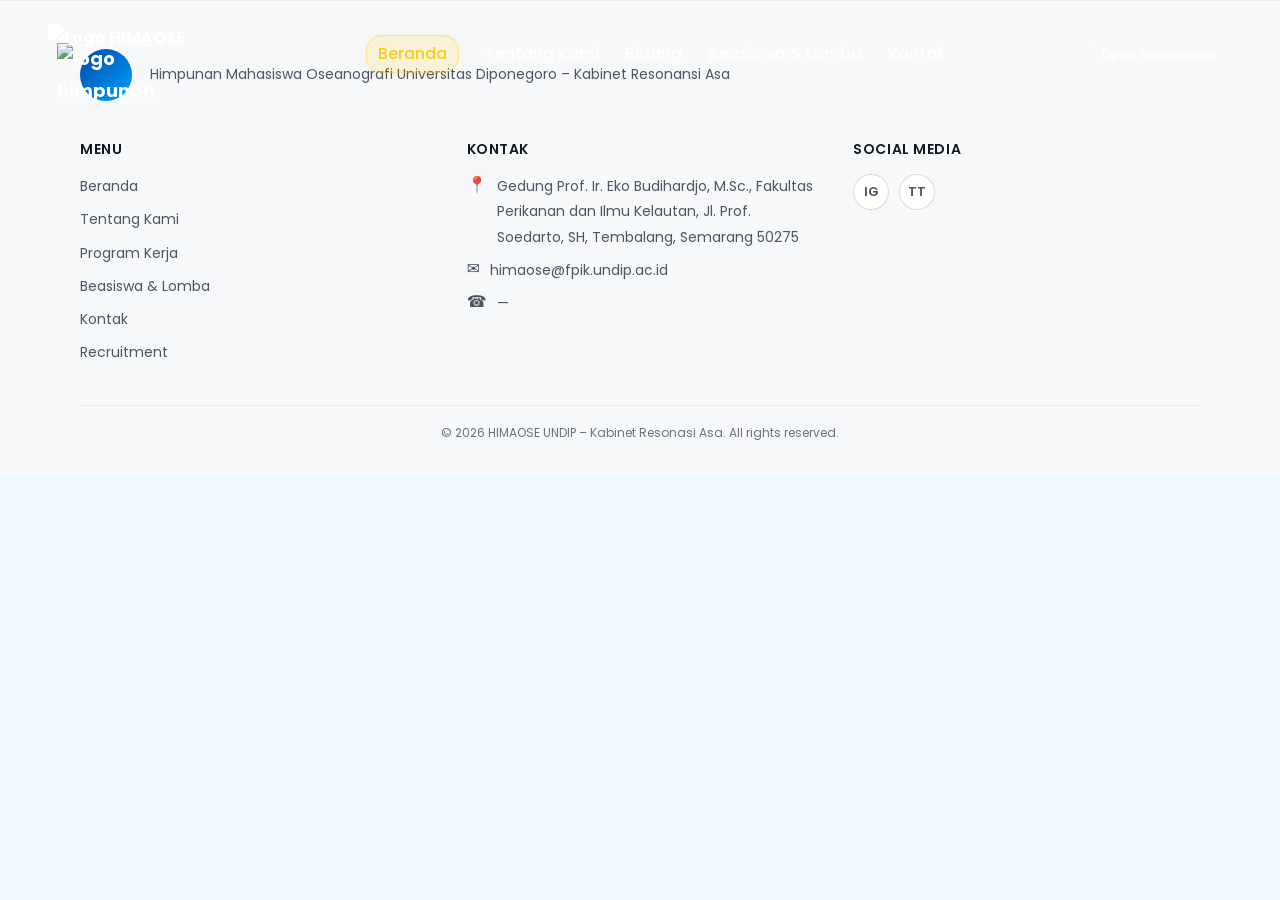
==== index.html @ 0b93b48b "add ketua.html and ketua.css, fixed routing" ====
<!doctype html>
<html lang="id">
  <head>
    <meta charset="UTF-8" />
    <meta name="viewport" content="width=device-width, initial-scale=1.0" />
    <title>HIMA OSE - UNDIP</title>

    <!-- Fonts -->
    <link
      href="https://fonts.googleapis.com/css2?family=Poppins:wght@300;400;600;700&display=swap"
      rel="stylesheet"
    />

    <!-- Favicon -->
    <link rel="icon" type="image/png" href="assets/images/logo/favicon.ico" />

    <!-- Styles -->
    <link rel="stylesheet" href="./assets/css/style.css" />
    <link rel="stylesheet" href="./assets/css/navbar.css" />
    <link rel="stylesheet" href="./assets/css/footer.css" />
    <link rel="stylesheet" href="./assets/css/profil.css" />
    <link rel="stylesheet" href="./assets/css/kontak.css" />
    <link rel="stylesheet" href="./assets/css/bidang.css" />
    <link rel="stylesheet" href="./assets/css/sekretaris.css" />
    <link rel="stylesheet" href="./assets/css/bendahara.css" />
    <link rel="stylesheet" href="./assets/css/dagri.css" />
    <link rel="stylesheet" href="./assets/css/psdm.css" />
    <link rel="stylesheet" href="./assets/css/dimas.css" />
    <link rel="stylesheet" href="./assets/css/humas.css" />
    <link rel="stylesheet" href="./assets/css/ekotif.css" />
    <link rel="stylesheet" href="./assets/css/kesma.css" />
    <link rel="stylesheet" href="./assets/css/seniora.css" />
    <link rel="stylesheet" href="./assets/css/mi.css" />
    <link rel="stylesheet" href="./assets/css/ilbang.css" />
    <link rel="stylesheet" href="./assets/css/ketua.css" />

    <!-- Feather -->
    <script src="https://unpkg.com/feather-icons"></script>
  </head>
  <body>
    <!-- Navbar Start -->
    <nav class="navbar">
      <a href="/" class="logo" aria-label="Kembali ke beranda">
        <img
          src="assets/images/logo/logokabinetstock.png"
          alt="Logo HIMAOSE"
          class="logo-image"
        />
        <span class="logo-text">HIMAOSE</span>
      </a>

      <div class="nav">
        <a href="/" id="home" class="nav-menu selected" data-navigo>Beranda</a>
        <a href="profil" id="profil" class="nav-menu" data-navigo
          >Tentang Kami</a
        >
        <a href="bidang" id="bidang" class="nav-menu" data-navigo>Bidang</a>
        <a
          href="beasiswa-lomba"
          id="beasiswa-lomba"
          class="nav-menu"
          data-navigo
          >Beasiswa & Lomba</a
        >
        <a href="kontak" id="kontak" class="nav-menu" data-navigo>Kontak</a>
      </div>

      <div class="controls">
        <button class="btn-outline">Open Recruitment</button>
      </div>

      <a id="hamburger-menu"><i data-feather="menu"></i></a>
    </nav>
    <!-- Navbar End -->

    <!-- Content Start -->
    <div id="content"></div>
    <!-- Content End -->

    <!-- Footer Start -->
    <footer class="site-footer">
      <div class="footer-inner">
        <div class="footer-brand">
          <div class="footer-logo-mark">
            <img src="./assets/images/logo/logo.png" alt="logo himpunan" />
          </div>
          <div class="footer-brand-text">
            <p>
              Himpunan Mahasiswa Oseanografi Universitas Diponegoro – Kabinet
              Resonansi Asa
            </p>
          </div>
        </div>

        <div class="footer-columns">
          <div class="footer-column">
            <h3 class="footer-title">Menu</h3>
            <ul class="footer-nav">
              <li>
                <a href="index.html" id="home" class="nav-menu selected"
                  >Beranda</a
                >
              </li>
              <li>
                <a href="profil.html" id="profil" class="nav-menu"
                  >Tentang Kami</a
                >
              </li>
              <li><a href="#">Program Kerja</a></li>
              <li><a href="#">Beasiswa & Lomba</a></li>
              <li>
                <a href="kontak.html" id="kontak" class="nav-menu">Kontak</a>
              </li>
              <li><a href="#">Recruitment</a></li>
            </ul>
          </div>

          <div class="footer-column">
            <h3 class="footer-title">Kontak</h3>
            <ul class="footer-contact">
              <li>
                <span class="contact-icon">📍</span>
                <span class="contact-text">
                  Gedung Prof. Ir. Eko Budihardjo, M.Sc., Fakultas Perikanan dan
                  Ilmu Kelautan, Jl. Prof. Soedarto, SH, Tembalang, Semarang
                  50275
                </span>
              </li>
              <li>
                <span class="contact-icon">✉️</span>
                <a href="mailto:hms@ft.undip.ac.id" class="contact-text"
                  >himaose@fpik.undip.ac.id</a
                >
              </li>
              <li>
                <span class="contact-icon">☎️</span>
                <span class="contact-text">—</span>
              </li>
            </ul>
          </div>

          <div class="footer-column">
            <h3 class="footer-title">Social Media</h3>
            <div class="footer-social">
              <a
                href="https://www.instagram.com/undip.himaose"
                target="_blank"
                aria-label="Instagram"
                class="social-button"
                >IG</a
              >
              <a
                href="https://www.tiktok.com/@himaose.undip"
                target="_blank"
                aria-label="TikTok"
                class="social-button"
                >TT</a
              >
            </div>
          </div>
        </div>
      </div>

      <div class="footer-bottom">
        <p>© 2026 HIMAOSE UNDIP – Kabinet Resonasi Asa. All rights reserved.</p>
      </div>
    </footer>

    <!-- Footer End -->

    <!-- JavaScript -->
    <script src="./js/navbar.js"></script>

    <script src="https://code.jquery.com/jquery-3.6.0.min.js"></script>
    <script src="https://unpkg.com/navigo"></script>
    <script src="./js/scroll-animations.js"></script>
    <script src="./js/profil.js"></script>
    <script>
      $(document).ready(function () {
        // navoigo
        const router = new Navigo("/", { hash: true });

        function renderPage(path, menuId, callback = null) {
          $("#content").load(path, function () {
            $(window).scrollTop(0);
            $(".nav-menu").removeClass("selected");
            $(`#${menuId}`).addClass("selected");
            if (window.feather) {
              feather.replace();
            }
            initAnimations();

            if (callback) {
              callback();
            }

            router.updatePageLinks();
          });
        }

        router
          .on("/", function () {
            renderPage("./components/pages/home.html", "home");
          })
          .on("/profil", function () {
            renderPage("./components/pages/profil.html", "profil", function () {
              setTimeout(function () {
                if (typeof window.showVM === "function") {
                  const $firstCard = $(".vm-card").first();
                  window.showVM("visi", $firstCard);
                }
              }, 100);
            });
          })
          .on("/bidang", function () {
            renderPage("./components/pages/bidang.html", "bidang");
          })
          .on("/bidang/:nama", function (match) {
            const namaBidang = match.data.nama; 
            renderPage(
              `./components/pages/organogram/${namaBidang}.html`,
              "bidang",
            );
          })
          .on("/kontak", function () {
            renderPage("./components/pages/kontak.html", "kontak");
          })
          .notFound(() => {
            router.navigate("/");
          });

        $(document).on("click", ".btn-selengkapnya", function (e) {
          e.preventDefault();
          router.navigate("/bidang");
        });

        $(document).on("click", ".about-link", function (e) {
          e.preventDefault();
          router.navigate("/profil");
        });

        $(document).on(
          "click",
          "#bendahara, #sekretaris, #dagri, #psdm, #dimas, #humas, #ekotif, #kesma, #seniora, #mi, #ilbang, #ketua",
          function (e) {
            e.preventDefault();
            const idBidang = $(this).attr("id");

            router.navigate(`/bidang/${idBidang}`);
          },
        );

        if (!window.location.hash || window.location.hash === "") {
          router.navigate("/");
        }

        router.notFound(() => {
          router.navigate("/");
        });

        // Jalankan Router
        router.resolve();
      });
    </script>
  </body>
</html>
---- assets/css/style.css ----
:root {
  --accent: #e53935;
  --muted: rgba(255, 255, 255, 0.85);
}
* {
  box-sizing: border-box;
}
html,
body {
  height: 100%;
  margin: 0;
  font-family:
    Poppins,
    system-ui,
    -apple-system,
    Segoe UI,
    Roboto,
    "Helvetica Neue",
    Arial;
}
body {
  color: #fff;
  background: #000;
  overflow-x: hidden;
  overflow-y: auto;
}

/* stage */
.stage {
  position: fixed;
  inset: 0;
  z-index: 0;
  overflow: hidden;
  pointer-events: none; 
}
.stage video {
  position: absolute;
  inset: 0;
  width: 100%;
  height: 100%;
  object-fit: cover;
}
.overlay {
  position: relative;
  inset: 0;
  background: linear-gradient(180deg, rgba(0, 0, 0, 0.3), rgba(0, 0, 0, 0.6));
  pointer-events: none;
  min-height: 100vh;
}

/* hero */
.hero {
  position: relative;
  z-index: 10;
  display: flex;
  flex-direction: column;
  align-items: center;
  justify-content: center;
  height: 100vh;
  padding: 48px;
  text-align: center;
}
.hero h1 {
  font-size: 44px;
  margin: 0;
  font-weight: 600;
  letter-spacing: -0.02em;
}
.hero p {
  margin-top: 12px;
  color: rgba(255, 255, 255, 0.9);
  max-width: 760px;
}

/* responsive */
@media (max-width: 900px) {
  header {
    padding: 0 18px;
  }
  .hero h1 {
    font-size: 28px;
  }
  .bottom-bar {
    left: 18px;
    right: 18px;
  }
  nav {
    display: none;
  }
}
---- assets/css/navbar.css ----
nav {
  position: fixed;
  left: 0;
  right: 0;
  top: 0;
  z-index: 40;
  display: flex;
  align-items: center;
  justify-content: space-between;
  padding: 24px 48px;
  transition:
    background-color 0.3s ease,
    box-shadow 0.3s ease,
    color 0.3s ease;
  max-width: 100%;
  box-sizing: border-box;
}
.navbar .logo {
  display: flex;
  align-items: center;
  gap: 12px;
  font-weight: 700;
}
.navbar .logo-image {
  height: 60px;
  width: auto;
  display: block;
  filter: brightness(0) invert(1); /* putih di atas background gelap */
}
.navbar .logo-text {
  font-size: 1.1rem;
  letter-spacing: 0.08em;
  display: none;
}

.navbar.scrolled .logo-image {
  filter: brightness(0); /* gunakan warna asli (hitam) saat scrolled */
}
.navbar .nav {
  display: flex;
  gap: 26px;
  align-items: center;
  margin-left: 40px; /* geser grup menu sedikit ke kanan */
}
.navbar .nav a {
  color: rgba(255, 255, 255, 0.85);
  text-decoration: none;
  font-weight: 500;
  transition: 0.2s ease;
}
.navbar .nav a:hover {
  color: rgba(255, 255, 255, 0.95);
  background: rgba(255, 255, 255, 0.08);
  box-shadow: 0 0 12px rgba(250, 204, 21, 0.1);
  padding: 0.2rem 0.7rem;
  border-radius: 1rem;
}
.nav .nav-menu.selected {
  color: #facc15;
  border: 1px solid rgba(250, 204, 21, 0.35);
  background-color: rgba(250, 204, 21, 0.15);
  box-shadow: 0 0 12px rgba(250, 204, 21, 0.1);
  padding: 0.2rem 0.7rem;
  border-radius: 1rem;
}
.navbar.scrolled {
  background-color: #ffff !important;
  color: black;
  box-shadow: 0 7px 10px rgba(0, 0, 0, 0.1);
}
.navbar.scrolled .nav a {
  color: black;
}
.navbar.scrolled .nav a:hover {
  color: #4f46e5;
  background: #eef2ff;
}
.navbar.scrolled .nav a::after {
  border-bottom: 0.1rem solid rgba(0, 0, 0, 0.85);
}
.navbar.scrolled .nav .nav-menu.selected {
  color: #ffffff;
  background: #4f46e5;
  border-color: #4f46e5;
  box-shadow: 0 0 12px rgba(255, 255, 255, 0.1);
}
.controls {
  display: flex;
  gap: 12px;
  align-items: center;
}
.btn-outline {
  padding: 8px 14px;
  border-radius: 24px;
  border: 1px solid rgba(255, 255, 255, 0.22);
  background: transparent;
  color: rgba(255, 255, 255, 0.85);
  font-weight: 600;
  cursor: pointer;
  transition: 0.2s ease;
}
.controls button:hover {
  color: rgba(255, 255, 255, 0.85);
  background-color: #f3d64e;
  color: #0b2648;
  border: 1px solid rgba(0, 0, 0, 0);
  /* background-color: rgba(0, 0, 0, 0.85);  */
  transform: scale(1.05);
}
.navbar.scrolled .controls button {
  color: black;
  border-color: black;
}
.navbar.scrolled .controls button:hover {
  color: black;
  border-color: #f3d64e;
}
#hamburger-menu {
  display: none;
}

/* Media Queries */

/* Tablet */
@media (max-width: 758px) {
  .navbar {
    padding: 18px 24px;
  }
  #hamburger-menu {
    display: inline-block;
    color: white;
    cursor: pointer;
    transition: 0.2s ease;
  }

  #hamburger-menu:hover {
    transform: scale(0.9);
  }
  #hamburger-menu::after {
    content: "";
    display: none;
  }
  .navbar {
    transition: 0.4s;
  }
  .navbar.active {
    background-color: rgba(0, 0, 0, 0.88);
  }
  .nav {
    position: absolute;
    top: 100%;
    right: 0;
    width: 100%;
    height: calc(100vh - 80px);
    background-color: rgba(0, 0, 0, 0.88);
    display: flex;
    flex-direction: column;
    align-items: center;
    padding-top: 1rem;
    transform: translateX(100%);
    opacity: 0;
    pointer-events: none;
    will-change: transform, opacity;
    transition:
      transform 0.45s cubic-bezier(0.22, 0.61, 0.36, 1),
      opacity 0.35s ease-out;
    z-index: 99;
  }
  .nav.active {
    transform: translateX(0);
    opacity: 1;
    pointer-events: auto;
  }
  .navbar .nav a {
    display: block;
    width: 100%;
    padding: 1rem 2.7rem;
    border-radius: 0rem;
    color: #ffff;
    text-decoration: none;
    font-size: 1.5rem;
    transition: 0.2s ease;
  }
  .nav .nav-menu.selected {
    border-radius: 0rem;
    padding: 1rem 2.7rem;
    background-color: rgb(255, 251, 251);
    color: black;
    border-color: rgb(255, 251, 251);
  }
  .navbar .nav a:hover {
    border-radius: 0rem;
    background-color: rgb(255, 251, 251);
    color: black;
    padding: 1rem 2.7rem;
  }
  .navbar .nav a::after {
    border-bottom: none;
  }
  .navbar.scrolled .nav {
    background-color: rgba(255, 255, 255, 255);
  }
  .navbar.scrolled #hamburger-menu {
    color: rgba(0, 0, 0, 0.85);
  }
  .navbar.scrolled .nav a:hover {
    background-color: black;
    color: rgb(255, 251, 251);
  }
  .navbar.scrolled .nav a::after {
    border-bottom: none;
  }
  .navbar.scrolled .nav .nav-menu.selected {
    background-color: black;
    color: rgb(255, 251, 251);
    border-color: black;
  }
  .controls {
    display: none;
  }
}
---- assets/css/footer.css ----
/* Style khusus footer HIMA OSE / landing page */

.site-footer{
  background:#f7f8fa;
  color:#202937;
  padding:48px 40px 32px;
  border-top:1px solid rgba(0,0,0,0.04);
  font-family:Poppins,system-ui,-apple-system,Segoe UI,Roboto,"Helvetica Neue",Arial;
}

.footer-inner{
  max-width:1120px;
  margin:0 auto;
}

.footer-brand{
  display:flex;
  align-items:center;
  gap:18px;
  justify-content:flex-start;
  margin-bottom:36px;
}

.footer-logo-mark{
  width:52px;
  height:52px;
  border-radius:999px;
  background:linear-gradient(135deg,#0046a6,#00a3ff);
  display:flex;
  align-items:center;
  justify-content:center;
  color:#fff;
  font-weight:700;
  font-size:18px;
}

.footer-brand-text p{
  margin:0;
  font-size:14px;
  color:#4b5563;
}

.footer-columns{
  display:flex;
  flex-wrap:wrap;
  gap:40px;
  justify-content:space-between;
}

.footer-column{
  min-width:180px;
  flex:1;
}

.footer-title{
  font-size:14px;
  font-weight:600;
  letter-spacing:0.04em;
  text-transform:uppercase;
  margin:0 0 12px;
  color:#111827;
}

.footer-column ul{
  list-style:none;
  padding:0;
  margin:0;
}

.footer-column ul li{
  margin-bottom:8px;
  font-size:14px;
  color:#4b5563;
}

.footer-column a{
  color:#4b5563;
  text-decoration:none;
}

.footer-column a:hover{
  color:#111827;
}

.footer-contact li{
  display:flex;
  align-items:flex-start;
  gap:10px;
}

.contact-icon{
  font-size:16px;
  line-height:1.4;
}

.contact-text{
  font-size:14px;
}

.footer-social{
  display:flex;
  gap:10px;
  margin-top:4px;
}

.social-button{
  width:36px;
  height:36px;
  border-radius:999px;
  border:1px solid rgba(31,41,55,0.16);
  display:flex;
  align-items:center;
  justify-content:center;
  font-size:13px;
  font-weight:600;
  color:#111827;
  text-decoration:none;
  background:#fff;
}

.social-button:hover{
  border-color:#111827;
}

.footer-bottom{
  max-width:1120px;
  margin:32px auto 0;
  padding-top:16px;
  border-top:1px solid rgba(0,0,0,0.06);
  text-align:center;
}

.footer-bottom p{
  margin:0;
  font-size:12px;
  color:#6b7280;
}

@media (max-width:900px){
  .site-footer{
    padding:32px 20px 24px;
  }

  .footer-brand{
    align-items:flex-start;
  }

  .footer-columns{
    flex-direction:column;
    gap:24px;
  }
}
---- assets/css/profil.css ----
/* =========================
   COLOR SYSTEM
========================= */
:root {
  --gold-soft: #f3d64e;
  --gold-main: #fcb50f;
  --blue-dark: #5182cd;
  --blue-sky: #54c4fc;
  --blue-soft: #88d8ff;
  --text-dark: #222;
}

/* =========================
   RESET & GLOBAL
========================= */
* {
  margin: 0;
  padding: 0;
  box-sizing: border-box;
}

body {
  font-family: "Poppins", sans-serif;
  background: #f0f8ff;
  color: var(--text-dark);
  line-height: 1.8;
}

section {
  padding: 100px 20px;
}

/* =========================
   HERO STYLE
========================= */
.profile-hero {
  height: 50vh;
  background-color: #000000;
  background-image:
    linear-gradient(rgba(0, 0, 0, 0.6), rgba(0, 0, 0, 0.6)),
    url("../images/abstract-coloured-background-with-variety-transparent-raindrops.jpg.jpeg");
  background-size: cover;
  background-position: center;
  display: flex;
  flex-direction: column;
  justify-content: center;
  align-items: center;
  color: white;
  text-align: center;
  padding: 0 20px;
  opacity: 0.9;
}

.profile-hero h1 {
  font-size: 4rem;
  font-weight: 600;
  margin-bottom: -5px;
}

.profile-hero h2 {
  font-size: 1.5rem;
  font-weight: 400;
  margin-bottom: 15px;
  color: var(--gold-main);
}

.profile-hero p {
  font-style: italic;
  opacity: 0.95;
  color: var(--gold-soft);
}

/* =========================
   INTERACTIVE BORDER CARD
========================= */

.section-about-himaose {
  max-width: 900px;
  margin: 100px auto;
  padding: 60px 50px;
  background: #f0f8ff;
  position: relative;
  border-radius: 20px;
  transition: all 0.4s ease;
  overflow: hidden;
}

/* Gradient Border sesuai palette */
.section-about-himaose::before {
  content: "";
  position: absolute;
  inset: 0;
  padding: 2px;
  border-radius: 20px;
  background: linear-gradient(
    135deg,
    var(--blue-dark),
    var(--blue-sky),
    var(--gold-main)
  );
  -webkit-mask:
    linear-gradient(#fff 0 0) content-box,
    linear-gradient(#fff 0 0);
  -webkit-mask-composite: xor;
  mask-composite: exclude;
  pointer-events: none;
}

/* Hover effect */
.section-about-himaose:hover {
  transform: translateY(-8px);
  box-shadow: 0 20px 40px rgba(81, 130, 205, 0.2);
}

/* Hover border lebih terang */
.section-about-himaose:hover::before {
  background: linear-gradient(
    135deg,
    var(--blue-sky),
    var(--blue-soft),
    var(--gold-soft)
  );
}

/* =========================
   SECTION TITLE
========================= */
.section-about-himaose h2 {
  font-size: 2rem;
  font-weight: 600;
  margin-bottom: 40px;
  text-align: center;
  color: var(--blue-dark);
}

/* =========================
   PARAGRAPH STYLE
========================= */
.section-about-himaose p {
  text-align: justify;
  margin-bottom: 25px;
  font-size: 1rem;
  color: #444;
  line-height: 1.9;
}

/* Drop cap elegan */
.section-about-himaose p:first-of-type::first-letter {
  font-size: 3rem;
  font-weight: 700;
  float: left;
  line-height: 1;
  padding-right: 8px;
  color: var(--blue-dark);
}

/* =========================
   SCROLL ANIMATION
========================= */
.scroll-reveal {
  opacity: 0;
  transform: translateY(60px);
  transition:
    opacity 0.8s ease,
    transform 0.8s ease;
}

.scroll-reveal.active {
  opacity: 1;
  transform: translateY(0);
}

/* =========================
   LOGO MEANING SECTION
========================= */
.section-logo-meaning {
  max-width: 1200px;
  margin: 0 auto;
  padding: 100px 10px;
}

/* =========================
   NILAI RESONANSI ASA SECTION
========================= */
.section-values {
  max-width: 100%;
  margin: 0 auto;
  padding: 100px 20px;
  text-align: center;
  background: #ffffff;
}

.section-values h2 {
  font-size: 2rem;
  font-weight: 600;
  margin-bottom: 50px;
  color: #5182cd;
  position: relative;
  padding-bottom: 20px;
}

.section-values h2::after {
  content: "";
  position: absolute;
  bottom: 0;
  left: 50%;
  transform: translateX(-50%);
  width: 300px;
  height: 2px;
  background: #f3d64e;
  margin-bottom: 15px;
}

/* =========================
   BUDAYA RESONANSI ASA (Different Background)
========================= */
.section-culture {
  background: #f0f8ff !important;
}

/* Card lebih lebar untuk budaya (hanya 3 card) */
.section-culture .value-card {
  flex: 0 1 300px;
  max-width: 320px;
}

.values-container {
  display: flex;
  justify-content: center;
  gap: 30px;
  flex-wrap: wrap;
  max-width: 1100px;
  margin: 0 auto;
}

.value-card {
  flex: 0 1 250px;
  border-radius: 15px;
  padding: 30px 20px;
  box-shadow: 0 8px 20px rgba(0, 0, 0, 0.1);
  transition: all 0.3s ease;
  text-align: center;
  position: relative;
  overflow: hidden;
  border: 2px solid transparent;
}

.value-card::before {
  content: "";
  position: absolute;
  top: 0;
  left: 0;
  right: 0;
  height: 4px;
  background: #5182cd;
}

.value-card {
  background: #ffffff;
  border-color: #f3d64e;
}

.value-card:hover {
  transform: translateY(-8px);
  background: #f8fafd;
  box-shadow: 0 0 50px rgba(0, 0, 0, 0.2);
  border-color: #5182cd;
}

.value-icon {
  font-size: 3rem;
  transition: all 0.3s ease;
  margin-bottom: 15px;
  display: inline-block;
  color: #5182cd;
}

.value-card h3 {
  font-size: 1.2rem;
  font-weight: 600;
  margin-bottom: 12px;
  margin-top: 10px;
  color: #5182cd;
}

.value-card p {
  font-size: 0.95rem;
  color: #555;
  line-height: 1.7;
}

/* adjust scroll reveal after new section inserted if any */

.section-logo-meaning h2 {
  font-size: 2rem;
  font-weight: 600;
  margin-bottom: 50px;
  text-align: center;
  color: var(--blue-dark);
  position: relative;
  padding-bottom: 20px;
}

.section-logo-meaning h2::after {
  content: "";
  position: absolute;
  bottom: 0;
  left: 50%;
  transform: translateX(-50%);
  width: 500px;
  height: 2px;
  background-color: #f3d64e;
  margin-bottom: 15px;
}

/* =========================
   LOGO CARDS GRID
========================= */
.logo-cards-container {
  display: flex;
  flex-wrap: wrap;
  gap: 40px;
  padding: 0 20px;
  max-width: 1000px;
  margin: 0 auto;
  justify-content: center;
  align-items: center;
}

.logo-card {
  flex: 0 1 calc(33.333% - 27px);
  max-width: 280px;
}

/* =========================
   INDIVIDUAL CARD
========================= */
.logo-card {
  position: relative;
  border-radius: 15px;
  overflow: hidden;
  aspect-ratio: 1/1;
  cursor: pointer;
  box-shadow: 0 10px 30px rgba(22, 140, 44, 0.15);
  transition: all 0.3s ease;
  border: 2px solid #f3d64e;
}

.logo-card:hover {
  transform: translateY(-10px);
  box-shadow: 0 20px 50px rgba(81, 130, 205, 0.3);
}

.card-image {
  width: 100%;
  height: 70%;
  overflow: hidden;
  background: #f0f0f0;
}

.card-image img {
  width: 100%;
  height: 100%;
  object-fit: cover;
  transition: transform 0.3s ease;
}

.logo-card:hover .card-image img {
  transform: scale(1.1);
}

/* =========================
   CARD TITLE
========================= */
.card-title {
  position: absolute;
  bottom: 0;
  left: 0;
  right: 0;
  background: linear-gradient(to top, #88d8ff, transparent);
  color: #000000;
  padding: 25px 15px 15px;
  font-size: 1.1rem;
  font-weight: 500;
  text-align: center;
  transition: all 0.3s ease;
  z-index: 1;
  height: 30%;
  display: flex;
  align-items: flex-end;
  justify-content: center;
}

.logo-card:hover .card-title {
  opacity: 0;
  transform: translateY(20px);
}

/* =========================
   CARD OVERLAY (DESKRIPSI)
========================= */
.card-overlay {
  position: absolute;
  inset: 0;
  background: linear-gradient(135deg, var(--blue-dark), var(--blue-sky));
  display: flex;
  align-items: center;
  justify-content: center;
  padding: 35px;
  text-align: center;
  opacity: 0;
  transition: opacity 0.3s ease;
  z-index: 2;
  overflow-y: auto;
}

.logo-card:hover .card-overlay {
  opacity: 0.95;
}

.card-overlay p {
  color: white;
  font-size: 0.95rem;
  font-weight: 500;
  line-height: 1.7;
  word-wrap: break-word;
}

/* =========================
   VISION & MISSION SECTION
========================= */
.section-vision-mission {
  max-width: 100%;
  margin: 5px auto;
  padding: 60px 40px;
  background: #ffffff;
  border-radius: 20px;
  position: relative;
  overflow: hidden;
}

.section-vision-mission h2 {
  text-align: center;
  font-size: 2rem;
  font-weight: 600;
  margin-bottom: 40px;
  color: var(--blue-dark);
  position: relative;
  padding-bottom: 10px;
}

.section-vision-mission h2::after {
  content: "";
  position: absolute;
  bottom: 0;
  left: 50%;
  transform: translateX(-50%);
  width: 300px;
  height: 2px;
  background-color: #f3d64e;
}

.vm-container {
  display: flex;
  justify-content: center;
  gap: 30px;
  flex-wrap: wrap;
  margin-bottom: 30px;
}

.vm-card {
  flex: 0 1 200px;
  background: linear-gradient(135deg, #5182cd, var(--blue-sky));
  color: #fff;
  border-radius: 15px;
  padding: 25px 15px;
  text-align: center;
  cursor: pointer;
  transition:
    transform 0.3s ease,
    box-shadow 0.3s ease;
  box-shadow: 0 10px 20px rgba(0, 0, 0, 0.15);
}

.vm-card:hover {
  transform: translateY(-8px);
  box-shadow: 0 18px 30px rgba(0, 0, 0, 0.2);
}

.vm-card.selected {
  background: linear-gradient(135deg, var(--gold-main), var(--gold-soft));
  color: var(--text-dark);
}

.vm-card h3 {
  margin: 0;
  font-size: 1.2rem;
}

.vm-content {
  opacity: 0;
  max-height: 0;
  overflow: hidden;
  max-width: 800px;
  margin: 0 auto;
  padding: 10 20px;
  border-radius: 12px;
  background-color: #deb9b9;
  background-image: linear-gradient(135deg, var(--blue-soft) 0%);
  background-blend-mode: overlay;
  color: #222;
  font-size: 1rem;
  line-height: 1.7;
  transition:
    opacity 0.4s ease,
    max-height 0.4s ease,
    padding 0.4s ease;
}

/* VISI styling - dengan border dan animasi */
#visi.vm-content {
  border: 2px solid #f3d64e;
  opacity: 0;
  transform: translateY(-40px);
  text-align: center;
}

#visi.vm-content.show {
  animation: slideDownVisible 0.8s ease-out forwards;
}

/* MISI styling - tanpa border dan tanpa background */
#misi.vm-content {
  background-color: transparent;
  background-image: none;
}

.vm-content.show {
  opacity: 1;
  max-height: 900px;
  padding: 30px;
}

.vm-content ul {
  list-style: disc inside;
}

.vm-content ul li {
  margin-bottom: 50px;
  padding-bottom: 50px;
}

.vm-content ul li::marker {
  color: var(--gold-main);
}

/* Mission points (ol li) with border and staggered animation */
.vm-content ol {
  list-style: none;
  counter-reset: misi-counter;
  padding: 0;
  margin: 0;
}

.vm-content ol li {
  counter-increment: misi-counter;
  border: 2px solid #f3d64e;
  border-radius: 10px;
  background-color: #deb9b9;
  background-image: linear-gradient(135deg, var(--blue-soft) 0%);
  background-blend-mode: overlay;
  padding: 20px 20px 20px 70px;
  margin-bottom: 15px;
  opacity: 0;
  position: relative;
  transition: box-shadow 0.3s ease;
  cursor: pointer;
  display: flex;
  align-items: center;
  justify-content: center;
  min-height: 60px;
}

.vm-content ol li:hover {
  box-shadow: 0 10px 25px rgba(81, 130, 205, 0.3);
}

/* Numbered badge styling */
.vm-content ol li::before {
  content: counter(misi-counter);
  position: absolute;
  left: 15px;
  top: 50%;
  transform: translateY(-50%);
  background: linear-gradient(135deg, var(--blue-dark), var(--blue-sky));
  color: white;
  width: 32px;
  height: 32px;
  border-radius: 8px;
  display: flex;
  align-items: center;
  justify-content: center;
  font-weight: 600;
  font-size: 0.9rem;
  transition: background 0.3s ease;
}

.vm-content ol li:hover::before {
  background: linear-gradient(135deg, var(--gold-main), var(--gold-soft));
}

/* Animation only triggers when parent has .show class */
.vm-content.show ol li {
  animation: slideInFromLeft 0.6s ease-out forwards;
}

/* Staggered animation delays per list item */
.vm-content.show ol li:nth-child(1) {
  animation-delay: 0.1s;
}

.vm-content.show ol li:nth-child(2) {
  animation-delay: 0.3s;
}

.vm-content.show ol li:nth-child(3) {
  animation-delay: 0.5s;
}

.vm-content.show ol li:nth-child(4) {
  animation-delay: 0.7s;
}

.vm-content.show ol li:nth-child(5) {
  animation-delay: 0.9s;
}

.vm-content.show ol li:nth-child(6) {
  animation-delay: 1.1s;
}

.vm-content.show ol li:nth-child(7) {
  animation-delay: 1.3s;
}

/* Keyframe for vision slide-down animation */
@keyframes slideDownVisible {
  from {
    opacity: 0;
    transform: translateY(-40px);
  }
  to {
    opacity: 1;
    transform: translateY(0);
  }
}

/* Keyframe for staggered slide-in animation */
@keyframes slideInFromLeft {
  0% {
    opacity: 0;
    transform: translateX(-50px);
  }
  100% {
    opacity: 1;
    transform: translateX(0);
  }
}

/* keep scroll reveal styles after if needed */

/* =========================
   RESPONSIVE
========================= */
@media (max-width: 768px) {
  /* Hero */
  .profile-hero h1 {
    font-size: 2.5rem;
  }

  .profile-hero h2 {
    font-size: 1.1rem;
  }

  /* About section */
  .section-about-himaose {
    max-width: 100%;
    padding: 40px 20px;
    margin: 50px 15px;
    width: calc(100% - 30px);
  }

  .section-about-himaose h2 {
    font-size: 1.5rem;
  }

  .section-about-himaose p {
    font-size: 0.9rem;
    text-align: center;
  }

  /* Vision & Mission section */
  .section-vision-mission {
    padding: 40px 20px;
  }

  .section-vision-mission h2 {
    font-size: 1.5rem;
    margin-bottom: 25px;
  }

  .section-vision-mission h2::after {
    width: 200px;
  }

  .vm-container {
    gap: 15px;
    margin-bottom: 20px;
  }

  .vm-card {
    flex: 0 1 150px;
    padding: 18px 12px;
  }

  .vm-card h3 {
    font-size: 1rem;
  }

  .vm-content {
    max-width: 100%;
  }

  .vm-content.show {
    padding: 20px;
  }

  /* Vision text */
  #visi.vm-content p {
    font-size: 0.9rem;
    line-height: 1.6;
  }

  /* Mission items - remove animation on mobile */
  .vm-content ol li {
    padding: 15px 15px 15px 50px;
    min-height: auto;
    opacity: 1;
    animation: none !important;
  }

  .vm-content ol li::before {
    width: 28px;
    height: 28px;
    font-size: 0.8rem;
    left: 10px;
  }

  .vm-content ol li:hover {
    box-shadow: 0 5px 15px rgba(81, 130, 205, 0.2);
  }

  /* Logo section - VERTICAL LAYOUT */
  .logo-cards-container {
    flex-direction: column;
    gap: 15px;
    max-width: 320px;
    margin: 0 auto;
  }

  .logo-card {
    flex: 0 1 100%;
    max-width: 320px;
  }

  .section-logo-meaning h2 {
    font-size: 1.5rem;
    margin-bottom: 30px;
  }

  .card-overlay p {
    font-size: 0.8rem;
    padding: 15px;
  }

  .card-title {
    font-size: 0.9rem;
    padding: 15px 10px 10px;
  }

  /* Values section responsive */
  .section-values {
    padding: 60px 20px;
  }

  .section-values h2 {
    font-size: 1.5rem;
    margin-bottom: 30px;
  }

  .values-container {
    gap: 20px;
  }

  .value-card {
    flex: 0 1 calc(50% - 10px);
    padding: 20px 15px;
  }

  .value-icon {
    font-size: 2.5rem;
  }

  .value-card h3 {
    font-size: 1rem;
  }

  .value-card p {
    font-size: 0.85rem;
  }
}

@media (max-width: 480px) {
  section {
    padding: 60px 15px;
  }

  /* Hero */
  .profile-hero {
    height: 40vh;
  }

  .profile-hero h1 {
    font-size: 2rem;
    margin-bottom: -3px;
  }

  .profile-hero h2 {
    font-size: 0.9rem;
  }

  /* About section */
  .section-about-himaose {
    max-width: 100%;
    padding: 30px 15px;
    margin: 40px 15px;
    width: calc(100% - 30px);
    border-radius: 15px;
  }

  .section-about-himaose h2 {
    font-size: 1.2rem;
    margin-bottom: 25px;
  }

  .section-about-himaose p {
    font-size: 0.85rem;
    text-align: center;
  }

  /* Vision & Mission */
  .section-vision-mission {
    padding: 30px 15px;
  }

  .section-vision-mission h2 {
    font-size: 1.2rem;
    margin-bottom: 20px;
    padding-bottom: 8px;
  }

  .section-vision-mission h2::after {
    width: 150px;
    margin-bottom: 10px;
  }

  .vm-container {
    gap: 10px;
    margin-bottom: 15px;
  }

  .vm-card {
    flex: 0 1 calc(50% - 5px);
    padding: 15px 10px;
    font-size: 0.9rem;
  }

  .vm-card h3 {
    font-size: 0.9rem;
  }

  .vm-content {
    max-width: 100%;
  }

  #visi.vm-content {
    transform: none;
    opacity: 1;
    animation: none;
  }

  #visi.vm-content p {
    font-size: 0.8rem;
    line-height: 1.5;
    text-align: center;
  }

  .vm-content.show {
    padding: 15px;
    max-height: 1000px;
  }

  /* Mission items */
  .vm-content ol li {
    padding: 12px 12px 12px 45px;
    margin-bottom: 12px;
    font-size: 0.8rem;
    opacity: 1;
    animation: none !important;
  }

  .vm-content ol li::before {
    width: 25px;
    height: 25px;
    font-size: 0.7rem;
    left: 8px;
  }

  /* Logo section - VERTICAL LAYOUT */
  .section-logo-meaning {
    padding: 40px 15px;
  }

  .section-logo-meaning h2 {
    font-size: 1.1rem;
    margin-bottom: 20px;
    padding-bottom: 8px;
  }

  .section-logo-meaning h2::after {
    width: 120px;
  }

  .logo-cards-container {
    flex-direction: column;
    gap: 12px;
    max-width: 280px;
    margin: 0 auto;
    padding: 0;
  }

  .logo-card {
    flex: 0 1 100%;
    max-width: 280px;
  }

  .card-overlay p {
    font-size: 0.75rem;
    padding: 12px;
  }

  .card-title {
    font-size: 0.8rem;
    padding: 12px 8px 8px;
  }

  /* Values section responsive */
  .section-values {
    padding: 50px 15px;
  }

  .section-values h2 {
    font-size: 1.2rem;
    margin-bottom: 25px;
  }

  .section-values h2::after {
    width: 150px;
  }

  .values-container {
    gap: 15px;
  }

  .value-card {
    flex: 0 1 100%;
    padding: 18px 12px;
  }

  .value-icon {
    font-size: 2rem;
  }

  .value-card h3 {
    font-size: 0.95rem;
    margin-bottom: 8px;
  }

  .value-card p {
    font-size: 0.8rem;
    line-height: 1.5;
  }
}

@media (max-width: 1024px) {
  .logo-card {
    flex: 0 1 calc(33.333% - 27px);
  }
}
---- assets/css/kontak.css ----
/* Styling Khusus Halaman Kontak */
:root {
  --color-white: #ffffff;
  --color-black: #000000;
  --color-yellow-light: #f3d64e;
  --color-yellow-dark: #fcb50f;
  --color-blue-dark: #5182cd;
  --color-blue-light: #54c4fc;
  --color-blue-pale: #88d8ff;
}

.kontak {
  color: var(--color-black);
}

/* Header Section */
.kontak .contact-header {
  background-color: var(--color-black);
  background-image:
    linear-gradient(rgba(0, 0, 0, 0.6), rgba(0, 0, 0, 0.6)),
    url("../images/abstract-coloured-background-with-variety-transparent-raindrops.jpeg");
  background-size: cover;
  background-position: center;
  color: var(--color-white);
  text-align: center;
  padding: 100px 10px;
  opacity: 0.9;
}

.kontak .contact-header h1 {
  font-size: 2.5rem;
  margin-bottom: 15px;
  color: var(--color-yellow-light);
}

/* Main Container */
.kontak .container {
  max-width: 1000px;
  margin: 10px auto 50px;
  display: grid;
  grid-template-columns: repeat(auto-fit, minmax(300px, 1fr));
  gap: 30px;
  padding: 25px;
}

.card {
  background:
    linear-gradient(var(--color-white), var(--color-white)) padding-box,
    linear-gradient(135deg, var(--color-blue-light), var(--color-yellow-light))
      border-box;
  border-radius: 10px;
  padding: 30px;
  box-shadow: none;
  border: 3px solid transparent;
}

/* Info Styles */
.info-group {
  margin-bottom: 10px;
  display: flex;
  align-items: flex-start;
  gap: 15px;
}

.icon-circle {
  background-color: var(--color-blue-pale);
  padding: 3px;
  border-radius: 15%;
  min-width: 10px;
  text-align: center;
  flex-shrink: 0;
}

.info-content h3 {
  margin: 0;
  font-size: 1rem;
}

.info-content p {
  margin: 0;
  color: var(--color-black);
  line-height: 1.5;
  flex: 1;
}

/* Partnership Card */
.partnership-card {
  margin-top: 20px;
  border: 3px solid transparent;
  background-color: none;
}

.coming-soon-btn {
  background-color: var(--color-blue-pale);
  color: var(--color-black);
  padding: 10px 20px;
  border-radius: 8px;
  display: center;
  margin-top: 15px;
  font-weight: 600;
}

/* Map Container */
.map-container {
  border-radius: 5px;
  overflow: hidden;
  height: 100%;
  min-height: 400px;
  box-shadow: none;
}

iframe {
  width: 100%;
  height: 100%;
  border: none;
}

/* Responsive Breakpoint */
@media (max-width: 768px) {
  .kontak .container {
    grid-template-columns: 1fr; /* Memaksa satu kolom penuh */
    padding: 15px; /* Kurangi padding agar tidak terlalu sesak */
    width: 100%;
    overflow-x: hidden; /* Mencegah elemen di dalamnya meluber */
  }

  .container {
    grid-template-columns: 1fr;
    margin-top: 20px;
  }
}

/* Animasi */
.hidden-left {
  opacity: 0;
  transform: translateX(-100px);
  transition: all 0.8s cubic-bezier(0.25, 0.46, 0.45, 0.94);
}

.hidden-right {
  opacity: 0;
  transform: translateX(100px);
  transition: all 0.4s cubic-bezier(0.25, 0.46, 0.45, 0.94);
}

.show {
  opacity: 1;
  transform: translateX(0);
}
---- assets/css/ketua.css ----
/* =========================
      RESET & GLOBAL (BENDAHARA)
========================= */
.mi {
  background: #f0f8ff;
  color: var(--text-dark);
  line-height: 1.8;
}

/* =========================
            HERO
========================= */
.mi > .profile-hero {
  height: 50vh;
  background-color: #000;
  background-image:
    linear-gradient(rgba(0, 0, 0, 0.6), rgba(0, 0, 0, 0.6)),
    url(../images/abstract-coloured-background-with-variety-transparent-raindrops.jpeg);
  background-size: cover;
  background-position: center;
  display: flex;
  flex-direction: column;
  justify-content: center;
  align-items: center;
  color: #fff;
  text-align: center;
  padding: 0 20px;
  opacity: 0.95;
}

.mi > .profile-hero h1 {
  font-size: 3rem;
  font-weight: 600;
  margin-bottom: -5px;
  color: var(--color-yellow-light);
}


.section-mi ol li {
  border: 2px solid var(--color-yellow-dark);
}
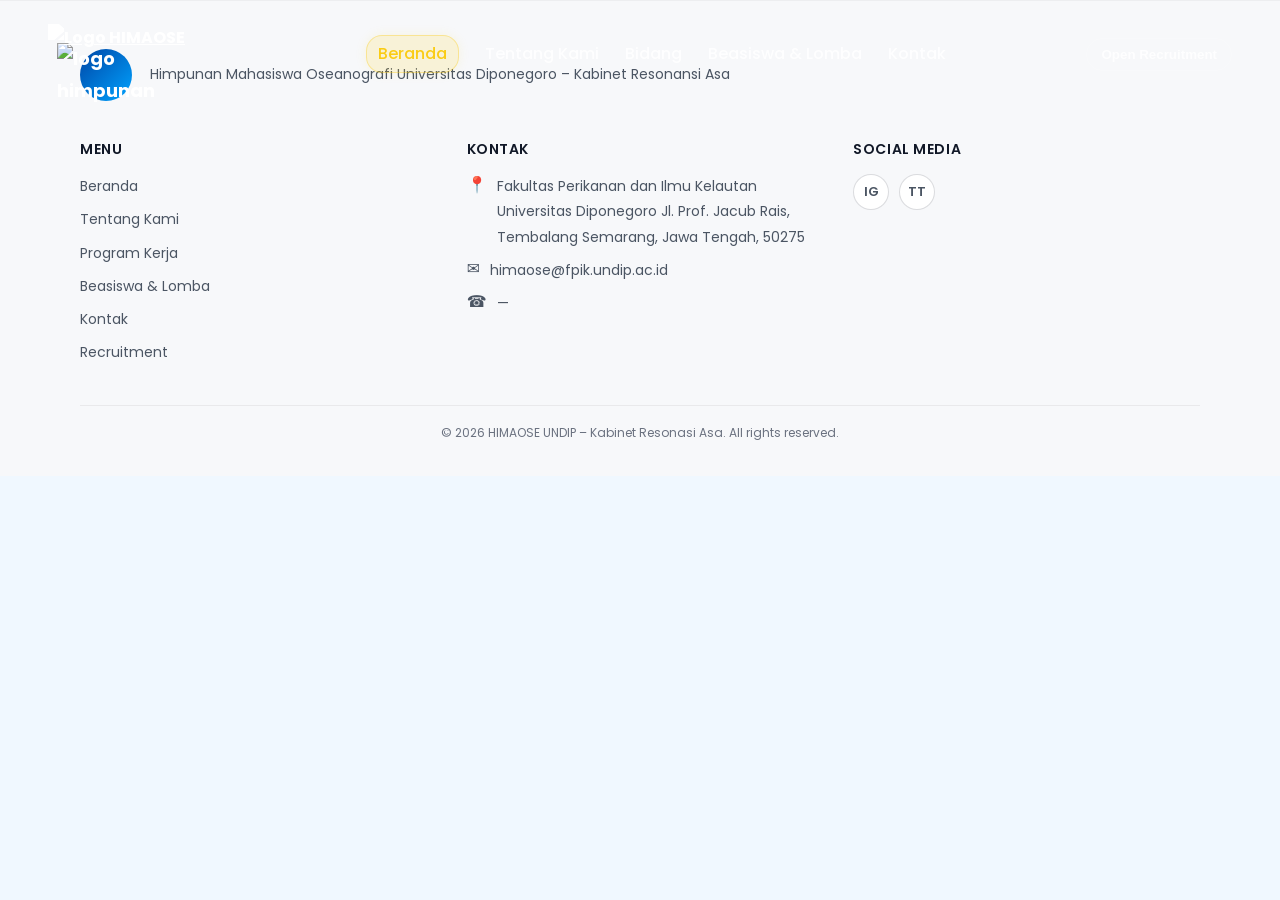
==== commit e79ec358: "Fix location information of kontak.html and index.html" ====
--- a/index.html
+++ b/index.html
@@ -121,9 +121,9 @@
               <li>
                 <span class="contact-icon">📍</span>
                 <span class="contact-text">
-                  Gedung Prof. Ir. Eko Budihardjo, M.Sc., Fakultas Perikanan dan
-                  Ilmu Kelautan, Jl. Prof. Soedarto, SH, Tembalang, Semarang
-                  50275
+                  Fakultas Perikanan dan Ilmu Kelautan Universitas Diponegoro
+                  Jl. Prof. Jacub Rais, Tembalang
+                  Semarang, Jawa Tengah, 50275
                 </span>
               </li>
               <li>
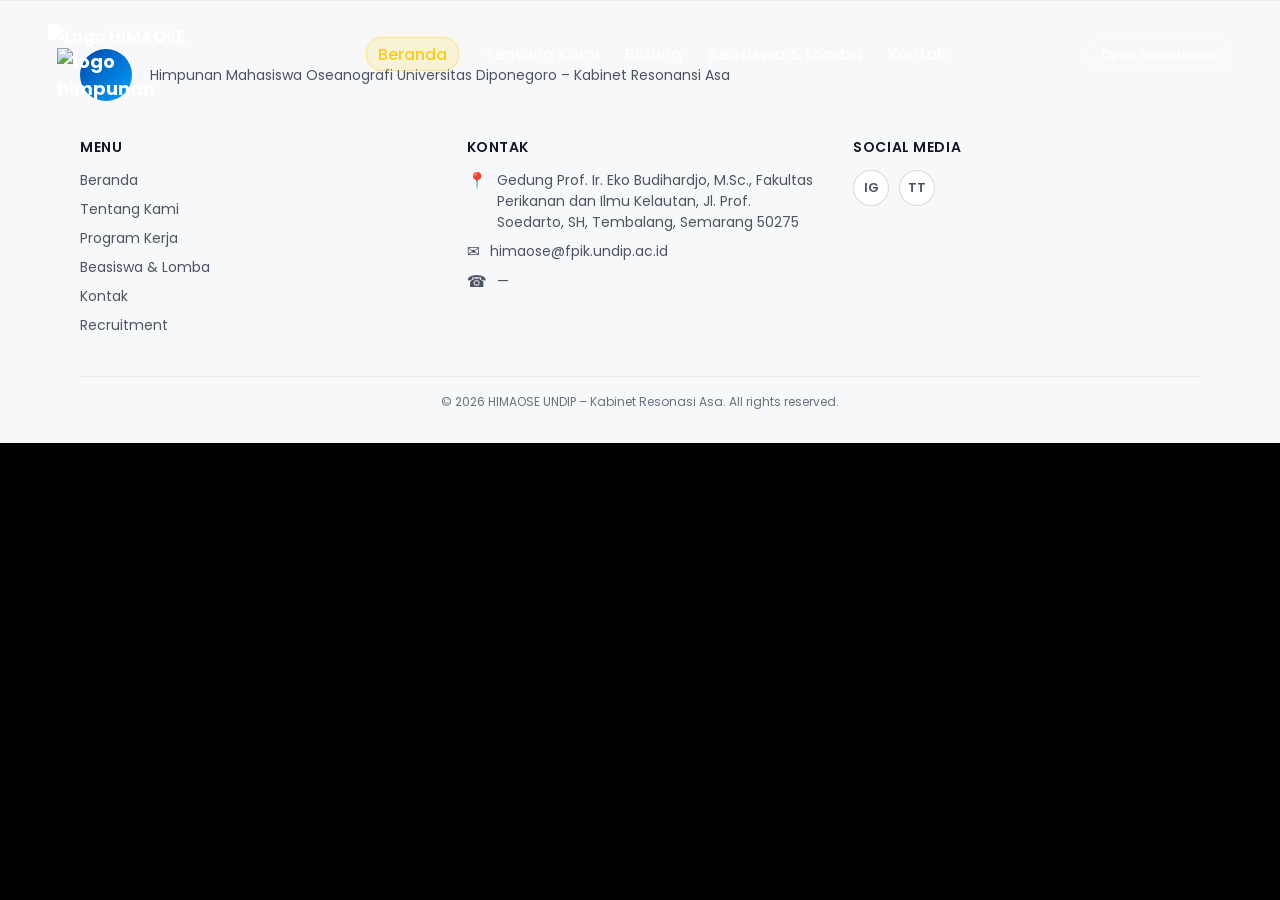
==== commit 66f7361b: "feat: add beasiswa-lomba" ====
--- a/index.html
+++ b/index.html
@@ -33,6 +33,8 @@
     <link rel="stylesheet" href="./assets/css/mi.css" />
     <link rel="stylesheet" href="./assets/css/ilbang.css" />
     <link rel="stylesheet" href="./assets/css/ketua.css" />
+    <link rel="stylesheet" href="./assets/css/oprec.css" />
+    <link rel="stylesheet" href="./assets/css/beasiswa-lomba.css" />
 
     <!-- Feather -->
     <script src="https://unpkg.com/feather-icons"></script>
@@ -51,22 +53,24 @@
 
       <div class="nav">
         <a href="/" id="home" class="nav-menu selected" data-navigo>Beranda</a>
-        <a href="profil" id="profil" class="nav-menu" data-navigo
+        <a href="/profil" id="profil" class="nav-menu" data-navigo
           >Tentang Kami</a
         >
-        <a href="bidang" id="bidang" class="nav-menu" data-navigo>Bidang</a>
+        <a href="/bidang" id="bidang" class="nav-menu" data-navigo>Bidang</a>
         <a
-          href="beasiswa-lomba"
+          href="/beasiswa-lomba"
           id="beasiswa-lomba"
           class="nav-menu"
           data-navigo
           >Beasiswa & Lomba</a
         >
-        <a href="kontak" id="kontak" class="nav-menu" data-navigo>Kontak</a>
+        <a href="/kontak" id="kontak" class="nav-menu" data-navigo>Kontak</a>
       </div>
 
       <div class="controls">
-        <button class="btn-outline">Open Recruitment</button>
+        <button class="btn-outline nav-menu" id="oprec" data-navigo>
+          Open Recruitment
+        </button>
       </div>
 
       <a id="hamburger-menu"><i data-feather="menu"></i></a>
@@ -121,9 +125,9 @@
               <li>
                 <span class="contact-icon">📍</span>
                 <span class="contact-text">
-                  Fakultas Perikanan dan Ilmu Kelautan Universitas Diponegoro
-                  Jl. Prof. Jacub Rais, Tembalang
-                  Semarang, Jawa Tengah, 50275
+                  Gedung Prof. Ir. Eko Budihardjo, M.Sc., Fakultas Perikanan dan
+                  Ilmu Kelautan, Jl. Prof. Soedarto, SH, Tembalang, Semarang
+                  50275
                 </span>
               </li>
               <li>
@@ -173,6 +177,7 @@
 
     <script src="https://code.jquery.com/jquery-3.6.0.min.js"></script>
     <script src="https://unpkg.com/navigo"></script>
+    <script src="https://cdn.jsdelivr.net/npm/axios/dist/axios.min.min.js"></script>
     <script src="./js/scroll-animations.js"></script>
     <script src="./js/profil.js"></script>
     <script>
@@ -216,7 +221,7 @@
             renderPage("./components/pages/bidang.html", "bidang");
           })
           .on("/bidang/:nama", function (match) {
-            const namaBidang = match.data.nama; 
+            const namaBidang = match.data.nama;
             renderPage(
               `./components/pages/organogram/${namaBidang}.html`,
               "bidang",
@@ -224,6 +229,210 @@
           })
           .on("/kontak", function () {
             renderPage("./components/pages/kontak.html", "kontak");
+          })
+          .on("/beasiswa-lomba", function () {
+            renderPage(
+              "./components/pages/beasiswa-lomba.html",
+              "beasiswa-lomba",
+              async function () {
+                console.log("Halaman Beasiswa render data....");
+                const containerBeasiswa =
+                  document.getElementById("list-beasiswa");
+
+                const containerLomba = document.getElementById("list-lomba");
+
+                function formatTanggal(tanggal) {
+                  return new Date(tanggal).toLocaleDateString("id-ID", {
+                    day: "2-digit",
+                    month: "long",
+                    year: "numeric",
+                  });
+                }
+
+                function splitSyarat(persyaratan) {
+                  return persyaratan.split(",").map((item) => item.trim());
+                }
+
+                function renderSyarat(listSyarat) {
+                  return listSyarat
+                    .map(
+                      (item) =>
+                        `<div class="item-persyaratan">
+                      <div class="icon">✓</div>
+                      <span>${item}</span>
+                    </div>`,
+                    )
+                    .join("");
+                }
+
+                try {
+                  const responseBeasiswa = await axios.get(
+                    "http://127.0.0.1:3000/v1/beasiswa/all",
+                  );
+
+                  const responseLomba = await axios.get(
+                    "http://127.0.0.1:3000/v1/lomba/all",
+                  );
+
+                  const beasiswaData = responseBeasiswa.data.data;
+                  const LombaData = responseLomba.data.data;
+
+                  if (containerBeasiswa && beasiswaData.length > 0) {
+                    containerBeasiswa.innerHTML = beasiswaData.map(
+                      (item) =>
+                        `<div class="box-beasiswa">
+                        <div class="date-box">
+                          <span id="open">● Buka: ${formatTanggal(item.tgl_buka)}</span>
+                          <span id="close">● Tutup: ${formatTanggal(item.tgl_tutup)}</span>
+                        </div>
+
+                        <h3 class="title-box">${item.nama_beasiswa}</h3>
+                        <div class="date-section">
+                          <div class="date-status">
+                            <span id="title">BUKA PENDAFTARAN</span>
+                            <span id="date">${formatTanggal(item.tgl_buka)}</span>
+                          </div>
+                          <div class="date-status">
+                            <span id="title">TUTUP PENUTUPAN</span>
+                            <span id="date">${formatTanggal(item.tgl_tutup)}</span>
+                          </div>
+                        </div>
+                        <div class="link">
+                          <a href="${item.link_pendaftaran}" class="box-link" target="_blank">Lihat Selengkpanya →</a>
+                        </div>
+                      </div>`,
+                    );
+                  } else {
+                    containerBeasiswa.innerHTML = `
+                      <div class="not-found">
+                        <i data-feather="info"></i>
+                        <p>Tidak ada beasiswa yang sedang buka pendaftaran nih!</p>
+                        <span>Pantau terus sosial media kami untuk info terbaru.</span>
+                      </div>
+                      `;
+                    if (window.feather) feather.replace();
+                  }
+                } catch {
+                  containerBeasiswa.innerHTML = `
+                      <div class="not-found">
+                        <i data-feather="info"></i>
+                        <p>Tidak dapat mendapatkan data informasi beasiswa yang sedang buka pendaftaran.</p>
+                        <span>Silahkan coba lagi nanti.</span>
+                      </div>
+                      `;
+                  if (window.feather) feather.replace();
+                }
+
+                try {
+                  const responseLomba = await axios.get(
+                    "http://127.0.0.1:3000/v1/lomba/all",
+                  );
+
+                  const lombaData = responseLomba.data.data;
+
+                  if (containerLomba && lombaData.length > 0) {
+                    containerLomba.innerHTML = lombaData.map(
+                      (item) =>
+                        `<div class="box-lomba">
+                          <div class="date-box">
+                            <span id="open">● Buka: ${formatTanggal(item.tgl_buka)}</span>
+                            <span id="close">● Tutup: ${formatTanggal(item.tgl_tutup)}</span>
+                          </div>
+
+                          <h3 class="title-box">${item.nama_lomba}</h3>
+                          <p class="description-lomba">
+                            ${item.deskripsi_lomba}
+                          </p>
+
+                          <hr class="divider" />
+
+                          <div class="persyaratan-lomba">
+                            <span id="title-syarat">PERSYARATAN LOMBA</span>
+                            
+                            <div class="wrapped-syarat">
+                              ${renderSyarat(splitSyarat(item.persyaratan))}
+                            </div>
+                          </div>
+
+                          <div class="link-lomba">
+                            <a href="https://www.instagram.com/undip.himaose" class="box-link-lomba">Daftar Sekarang →</a>
+                          </div>
+                        </div>`,
+                    );
+                  } else {
+                    containerLomba.innerHTML = `
+                      <div class="not-found">
+                        <i data-feather="info"></i>
+                        <p>Tidak ada lomba yang sedang buka pendaftaran nih!</p>
+                        <span>Pantau terus sosial media kami untuk info terbaru.</span>
+                      </div>
+                      `;
+                    if (window.feather) feather.replace();
+                  }
+                } catch {
+                  containerLomba.innerHTML = `
+                      <div class="not-found">
+                        <i data-feather="info"></i>
+                        <p>Tidak dapat mendapatkan data informasi lomba yang sedang buka pendaftaran.</p>
+                        <span>Silahkan coba lagi nanti.</span>
+                      </div>
+                      `;
+                  if (window.feather) feather.replace();
+                }
+              },
+            );
+          })
+          .on("/oprec", function () {
+            renderPage(
+              "./components/pages/oprec.html",
+              "oprec",
+              async function () {
+                console.log("Halaman Oprec siap, memulai render data...");
+                const container = document.getElementById("list-oprec");
+
+                try {
+                  const response = await axios.get(
+                    "http://127.0.0.1:3000/v1/proker/all",
+                  );
+                  const prokerData = response.data.data;
+
+                  if (container && prokerData.length > 0) {
+                    container.innerHTML = prokerData
+                      .map(
+                        (item) => `
+                    <div class="box-oprec">
+                        <div class="deadline-box">
+                            <span>${item.divisi}</span>
+                        </div>
+                        <h2 class="title-box">${item.nama_proker}</h2>
+                        <p class="description-box">${item.deskripsi}</p>
+                        <a href="${item.link_oprec}" class="box-link" target="_blank">Daftar Sekarang →</a>
+                    </div>
+                `,
+                      )
+                      .join("");
+                    console.log("Render Berhasil!");
+                  } else {
+                    container.innerHTML = `
+                      <div class="not-found">
+                        <i data-feather="info"></i>
+                        <p>Tidak ada program kerja yang sedang open recruitment nih!</p>
+                        <span>Pantau terus sosial media kami untuk info terbaru.</span>
+                      </div>
+                      `;
+                    if (window.feather) feather.replace();
+                  }
+                } catch (error) {
+                  container.innerHTML = `
+                    <div class="not-found">
+                      <i data-feather="info"></i>
+                      <p>Tidak dapat mendapatkan data program kerja yang sedang open recruitment.</p>
+                      <span>Silahkan coba lagi nanti.</span>
+                    </div>`;
+                  if (window.feather) feather.replace();
+                }
+              },
+            );
           })
           .notFound(() => {
             router.navigate("/");
@@ -250,6 +459,11 @@
           },
         );
 
+        $(document).on("click", ".btn-outline", function (e) {
+          e.preventDefault();
+          router.navigate("/oprec");
+        });
+
         if (!window.location.hash || window.location.hash === "") {
           router.navigate("/");
         }
--- a/assets/css/navbar.css
+++ b/assets/css/navbar.css
@@ -80,8 +80,8 @@
 }
 .navbar.scrolled .nav .nav-menu.selected {
   color: #ffffff;
-  background: #4f46e5;
-  border-color: #4f46e5;
+  background: #000;
+  border-color: #000;
   box-shadow: 0 0 12px rgba(255, 255, 255, 0.1);
 }
 .controls {
--- a/assets/css/profil.css
+++ b/assets/css/profil.css
@@ -2,78 +2,48 @@
    COLOR SYSTEM
 ========================= */
 :root {
-  --gold-soft: #f3d64e;
-  --gold-main: #fcb50f;
-  --blue-dark: #5182cd;
-  --blue-sky: #54c4fc;
-  --blue-soft: #88d8ff;
-  --text-dark: #222;
+  --color-yellow-light: #f3d64e;
+  --color-yellow-dark: #fcb50f;
+  --color-white: #ffffff;
+  --color-blue-dark: #5182cd;
+  --color-blue-light: #54c4fc;
+  --color-blue-pale: #88d8ff;
+  --color-black: #000000;
 }
 
 /* =========================
    RESET & GLOBAL
 ========================= */
-* {
-  margin: 0;
-  padding: 0;
-  box-sizing: border-box;
-}
-
-body {
-  font-family: "Poppins", sans-serif;
-  background: #f0f8ff;
-  color: var(--text-dark);
-  line-height: 1.8;
-}
-
-section {
-  padding: 100px 20px;
+.profile {
+  color: var(--color-black);
+  background: #f0f8ff !important;
 }
 
 /* =========================
    HERO STYLE
 ========================= */
-.profile-hero {
-  height: 50vh;
-  background-color: #000000;
+.profile .profile-hero {
+  background-color: var(--color-black);
   background-image:
     linear-gradient(rgba(0, 0, 0, 0.6), rgba(0, 0, 0, 0.6)),
-    url("../images/abstract-coloured-background-with-variety-transparent-raindrops.jpg.jpeg");
+    url("../images/abstract-coloured-background-with-variety-transparent-raindrops.jpeg");
   background-size: cover;
   background-position: center;
-  display: flex;
-  flex-direction: column;
-  justify-content: center;
-  align-items: center;
-  color: white;
+  color: var(--color-white);
   text-align: center;
-  padding: 0 20px;
+  padding: 100px 10px;
   opacity: 0.9;
 }
 
 .profile-hero h1 {
-  font-size: 4rem;
-  font-weight: 600;
-  margin-bottom: -5px;
-}
-
-.profile-hero h2 {
-  font-size: 1.5rem;
-  font-weight: 400;
+  font-size: 2.5rem;
   margin-bottom: 15px;
-  color: var(--gold-main);
-}
-
-.profile-hero p {
-  font-style: italic;
-  opacity: 0.95;
-  color: var(--gold-soft);
+  color: var(--color-yellow-light);
 }
 
 /* =========================
    INTERACTIVE BORDER CARD
 ========================= */
-
 .section-about-himaose {
   max-width: 900px;
   margin: 100px auto;
@@ -94,9 +64,9 @@
   border-radius: 20px;
   background: linear-gradient(
     135deg,
-    var(--blue-dark),
-    var(--blue-sky),
-    var(--gold-main)
+    var(--color-blue-dark),
+    var(--color-blue-light),
+    var(--color-yellow-dark)
   );
   -webkit-mask:
     linear-gradient(#fff 0 0) content-box,
@@ -116,9 +86,9 @@
 .section-about-himaose:hover::before {
   background: linear-gradient(
     135deg,
-    var(--blue-sky),
-    var(--blue-soft),
-    var(--gold-soft)
+    var(--color-blue-light),
+    var(--color-blue-pale),
+    var(--color-yellow-light)
   );
 }
 
@@ -130,7 +100,7 @@
   font-weight: 600;
   margin-bottom: 40px;
   text-align: center;
-  color: var(--blue-dark);
+  color: var(--color-blue-dark);
 }
 
 /* =========================
@@ -151,7 +121,7 @@
   float: left;
   line-height: 1;
   padding-right: 8px;
-  color: var(--blue-dark);
+  color: var(--color-blue-dark);
 }
 
 /* =========================
@@ -159,24 +129,25 @@
 ========================= */
 .scroll-reveal {
   opacity: 0;
-  transform: translateY(60px);
+  transform: translateY(30px);
   transition:
-    opacity 0.8s ease,
-    transform 0.8s ease;
-}
-
+    opacity 0.8s ease-out,
+    transform 0.8s ease-out;
+  visibility: hidden;
+}
 .scroll-reveal.active {
-  opacity: 1;
-  transform: translateY(0);
-}
-
+  opacity: 1 !important;
+  transform: translateY(0) !important;
+  visibility: visible !important;
+  pointer-events: auto;
+}
 /* =========================
    LOGO MEANING SECTION
 ========================= */
 .section-logo-meaning {
   max-width: 1200px;
   margin: 0 auto;
-  padding: 100px 10px;
+  padding: 80px 10px;
 }
 
 /* =========================
@@ -185,7 +156,7 @@
 .section-values {
   max-width: 100%;
   margin: 0 auto;
-  padding: 100px 20px;
+  padding: 80px 20px;
   text-align: center;
   background: #ffffff;
 }
@@ -296,7 +267,7 @@
   font-weight: 600;
   margin-bottom: 50px;
   text-align: center;
-  color: var(--blue-dark);
+  color: var(--color-blue-dark);
   position: relative;
   padding-bottom: 20px;
 }
@@ -402,7 +373,11 @@
 .card-overlay {
   position: absolute;
   inset: 0;
-  background: linear-gradient(135deg, var(--blue-dark), var(--blue-sky));
+  background: linear-gradient(
+    135deg,
+    var(--color-blue-dark),
+    var(--color-blue-light)
+  );
   display: flex;
   align-items: center;
   justify-content: center;
@@ -431,10 +406,7 @@
 ========================= */
 .section-vision-mission {
   max-width: 100%;
-  margin: 5px auto;
   padding: 60px 40px;
-  background: #ffffff;
-  border-radius: 20px;
   position: relative;
   overflow: hidden;
 }
@@ -444,7 +416,7 @@
   font-size: 2rem;
   font-weight: 600;
   margin-bottom: 40px;
-  color: var(--blue-dark);
+  color: var(--color-blue-dark);
   position: relative;
   padding-bottom: 10px;
 }
@@ -470,7 +442,7 @@
 
 .vm-card {
   flex: 0 1 200px;
-  background: linear-gradient(135deg, #5182cd, var(--blue-sky));
+  background: linear-gradient(135deg, #5182cd, var(--color-blue-light));
   color: #fff;
   border-radius: 15px;
   padding: 25px 15px;
@@ -488,8 +460,12 @@
 }
 
 .vm-card.selected {
-  background: linear-gradient(135deg, var(--gold-main), var(--gold-soft));
-  color: var(--text-dark);
+  background: linear-gradient(
+    135deg,
+    var(--color-yellow-dark),
+    var(--color-yellow-light)
+  );
+  color: var(--color-black);
 }
 
 .vm-card h3 {
@@ -506,7 +482,7 @@
   padding: 10 20px;
   border-radius: 12px;
   background-color: #deb9b9;
-  background-image: linear-gradient(135deg, var(--blue-soft) 0%);
+  background-image: linear-gradient(135deg, var(--color-blue-pale) 0%);
   background-blend-mode: overlay;
   color: #222;
   font-size: 1rem;
@@ -536,8 +512,9 @@
 }
 
 .vm-content.show {
+  display: block !important;
   opacity: 1;
-  max-height: 900px;
+  max-height: 2000px;
   padding: 30px;
 }
 
@@ -551,7 +528,7 @@
 }
 
 .vm-content ul li::marker {
-  color: var(--gold-main);
+  color: var(--color-yellow-dark);
 }
 
 /* Mission points (ol li) with border and staggered animation */
@@ -567,7 +544,7 @@
   border: 2px solid #f3d64e;
   border-radius: 10px;
   background-color: #deb9b9;
-  background-image: linear-gradient(135deg, var(--blue-soft) 0%);
+  background-image: linear-gradient(135deg, var(--color-blue-pale) 0%);
   background-blend-mode: overlay;
   padding: 20px 20px 20px 70px;
   margin-bottom: 15px;
@@ -579,6 +556,7 @@
   align-items: center;
   justify-content: center;
   min-height: 60px;
+  max-height: auto;
 }
 
 .vm-content ol li:hover {
@@ -592,7 +570,11 @@
   left: 15px;
   top: 50%;
   transform: translateY(-50%);
-  background: linear-gradient(135deg, var(--blue-dark), var(--blue-sky));
+  background: linear-gradient(
+    135deg,
+    var(--color-blue-dark),
+    var(--color-blue-light)
+  );
   color: white;
   width: 32px;
   height: 32px;
@@ -606,7 +588,11 @@
 }
 
 .vm-content ol li:hover::before {
-  background: linear-gradient(135deg, var(--gold-main), var(--gold-soft));
+  background: linear-gradient(
+    135deg,
+    var(--color-yellow-dark),
+    var(--color-yellow-light)
+  );
 }
 
 /* Animation only triggers when parent has .show class */
@@ -667,21 +653,94 @@
   }
 }
 
+/* =========================
+ STRUKTUR ORGANISASI SECTION
+========================= */
+.section-structure {
+  max-width: 100%;
+  margin: 0 auto;
+  padding: 100px 20px;
+  text-align: center;
+  background: white;
+}
+
+.section-structure h2 {
+  font-size: 2rem;
+  font-weight: 600;
+  margin-bottom: 50px;
+  color: var(--color-blue-dark);
+  position: relative;
+  padding-bottom: 20px;
+}
+
+.section-structure h2::after {
+  content: "";
+  position: absolute;
+  bottom: 0;
+  left: 50%;
+  transform: translateX(-50%);
+  width: 300px;
+  height: 2px;
+  background: #f3d64e;
+  margin-bottom: 15px;
+}
+
+.structure-image-container {
+  max-width: 900px;
+  margin: 0 auto 60px;
+  border-radius: 15px;
+  overflow: hidden;
+  box-shadow: 0 10px 30px rgba(0, 0, 0, 0.15);
+  border: 2px solid transparent;
+  border-color: #f3d64e;
+}
+
+.structure-image {
+  width: 100%;
+  height: auto;
+  display: block;
+}
+
+/* Button Selengkapnya */
+.btn-selengkapnya {
+  display: inline-block;
+  margin-top: 5px;
+  max-width: 800px;
+  padding: 15px 40px;
+  background: linear-gradient(
+    135deg,
+    var(--color-blue-dark),
+    var(--color-blue-light)
+  );
+  color: white;
+  text-decoration: none;
+  font-weight: 600;
+  font-size: 1rem;
+  border-radius: 30px;
+  transition: all 0.3s ease;
+  box-shadow: 0 8px 20px rgba(81, 130, 205, 0.3);
+}
+
+.btn-selengkapnya:hover {
+  background: linear-gradient(
+    135deg,
+    var(--color-yellow-dark),
+    var(--color-yellow-light)
+  );
+  color: var(--text-dark);
+  transform: translateY(-3px);
+  box-shadow: 0 12px 30px rgba(252, 181, 15, 0.4);
+}
+
 /* keep scroll reveal styles after if needed */
 
 /* =========================
    RESPONSIVE
 ========================= */
 @media (max-width: 768px) {
-  /* Hero */
-  .profile-hero h1 {
-    font-size: 2.5rem;
-  }
-
-  .profile-hero h2 {
-    font-size: 1.1rem;
-  }
-
+  .profile .profile-header h1 {
+    font-size: 2rem;
+  }
   /* About section */
   .section-about-himaose {
     max-width: 100%;
@@ -696,7 +755,7 @@
 
   .section-about-himaose p {
     font-size: 0.9rem;
-    text-align: center;
+    text-align: justify;
   }
 
   /* Vision & Mission section */
@@ -760,6 +819,20 @@
     box-shadow: 0 5px 15px rgba(81, 130, 205, 0.2);
   }
 
+  /* Structure section */
+  .section-structure {
+    padding: 60px 20px;
+  }
+
+  .section-structure h2 {
+    font-size: 1.5rem;
+    margin-bottom: 30px;
+  }
+
+  .structure-image-container {
+    margin-bottom: 40px;
+  }
+
   /* Logo section - VERTICAL LAYOUT */
   .logo-cards-container {
     flex-direction: column;
@@ -821,24 +894,6 @@
 }
 
 @media (max-width: 480px) {
-  section {
-    padding: 60px 15px;
-  }
-
-  /* Hero */
-  .profile-hero {
-    height: 40vh;
-  }
-
-  .profile-hero h1 {
-    font-size: 2rem;
-    margin-bottom: -3px;
-  }
-
-  .profile-hero h2 {
-    font-size: 0.9rem;
-  }
-
   /* About section */
   .section-about-himaose {
     max-width: 100%;
@@ -855,7 +910,7 @@
 
   .section-about-himaose p {
     font-size: 0.85rem;
-    text-align: center;
+    text-align: justify;
   }
 
   /* Vision & Mission */
@@ -866,7 +921,6 @@
   .section-vision-mission h2 {
     font-size: 1.2rem;
     margin-bottom: 20px;
-    padding-bottom: 8px;
   }
 
   .section-vision-mission h2::after {
@@ -907,7 +961,7 @@
 
   .vm-content.show {
     padding: 15px;
-    max-height: 1000px;
+    max-height: 2000px;
   }
 
   /* Mission items */
@@ -917,6 +971,7 @@
     font-size: 0.8rem;
     opacity: 1;
     animation: none !important;
+    max-height: auto;
   }
 
   .vm-content ol li::before {
@@ -926,6 +981,31 @@
     left: 8px;
   }
 
+  .vm-content ol li:last-child {
+    margin-bottom: 20px;
+  }
+
+  /* Structure section */
+
+  .section-structure {
+    padding: 50px 15px;
+  }
+
+  .section-structure h2 {
+    font-size: 1.2rem;
+    margin-bottom: 25px;
+    padding-bottom: 15px;
+  }
+
+  .section-structure h2::after {
+    width: 150px;
+  }
+
+  .structure-image-container {
+    margin-bottom: 30px;
+    border-radius: 10px;
+  }
+
   /* Logo section - VERTICAL LAYOUT */
   .section-logo-meaning {
     padding: 40px 15px;
@@ -934,7 +1014,6 @@
   .section-logo-meaning h2 {
     font-size: 1.1rem;
     margin-bottom: 20px;
-    padding-bottom: 8px;
   }
 
   .section-logo-meaning h2::after {
--- a/assets/css/kontak.css
+++ b/assets/css/kontak.css
@@ -117,6 +117,9 @@
 
 /* Responsive Breakpoint */
 @media (max-width: 768px) {
+  .kontak .contact-header h1 {
+    font-size: 2rem;
+  }
   .kontak .container {
     grid-template-columns: 1fr; /* Memaksa satu kolom penuh */
     padding: 15px; /* Kurangi padding agar tidak terlalu sesak */
--- a/assets/css/bidang.css
+++ b/assets/css/bidang.css
@@ -0,0 +1,179 @@
+/* Styling Khusus Halaman Proker */
+:root {
+  --color-white: #ffffff;
+  --color-black: #000000;
+  --color-yellow-light: #f3d64e;
+  --color-yellow-dark: #fcb50f;
+  --color-blue-dark: #5182cd;
+  --color-blue-light: #54c4fc;
+  --color-blue-pale: #88d8ff;
+}
+
+.proker {
+  color: var(--color-black);
+}
+
+/* Header Section */
+.proker .proker-header {
+  background-color: var(--color-black);
+  background-image:
+    linear-gradient(rgba(0, 0, 0, 0.6), rgba(0, 0, 0, 0.6)),
+    url("../images/abstract-coloured-background-with-variety-transparent-raindrops.jpeg");
+  background-size: cover;
+  background-position: center;
+  color: var(--color-white);
+  text-align: center;
+  padding: 100px 10px;
+  opacity: 0.9;
+}
+
+.proker .proker-header h1 {
+  font-size: 2.5rem;
+  margin-bottom: 15px;
+  color: var(--color-yellow-light);
+}
+
+/* Content Section */
+.proker-content {
+  display: flex;
+  justify-content: center;
+  padding: 3rem 5rem;
+  background: #f8fdff;
+}
+
+.card-wrapper {
+  display: flex;
+  flex-direction: row;
+  flex-wrap: wrap;
+  width: 80%;
+  gap: 2rem;
+}
+
+.card-content {
+  background: linear-gradient(
+    135deg,
+    rgba(180, 220, 255, 0.6),
+    rgba(200, 240, 255, 0.3)
+  );
+  border: 1px solid
+    linear-gradient(135deg, rgba(180, 220, 255, 0.6), rgba(200, 240, 255, 0.3));
+  border-radius: 15px;
+  padding: 20px;
+  width: 22.5%;
+  height: 220px;
+  transition: 0.2s ease;
+}
+
+.card-content:hover {
+  background: linear-gradient(
+    135deg,
+    rgba(180, 220, 255, 0.9),
+    rgba(200, 240, 255, 0.65)
+  );
+  border-color: rgba(100, 180, 255, 0.7);
+  transform: translateY(-6px);
+  box-shadow:
+    0 12px 32px rgba(100, 160, 255, 0.25),
+    0 2px 8px rgba(100, 180, 255, 0.15);
+}
+
+.card-content > a {
+  display: flex;
+  flex-direction: column;
+  align-items: center;
+  justify-content: center;
+  text-decoration: none;
+  color: #275fb3;
+  text-align: center;
+  margin-top: 0.7rem;
+}
+
+.card-content > a > h4 {
+  color: var(--color-black);
+  font-size: 0.95rem;
+  margin: 1.8rem 0.1rem 0.1rem 0rem;
+  border-bottom: 3px solid var(--color-blue-dark);
+}
+
+.card-content i,
+.card-content svg {
+  width: auto;
+  height: 33px !important;
+  stroke-width: 2;
+}
+
+.card-content > a > p {
+  color: var(--color-black);
+  font-size: small;
+  margin: 0.5rem 0rem;
+  text-align: center;
+
+  display: -webkit-box;
+  -webkit-line-clamp: 3;
+  -webkit-box-orient: vertical;
+  overflow: hidden;
+}
+
+/* =========================
+           RESPONSIVE
+   ========================= */
+
+/* Tablet & Laptop Kecil (max-width: 1024px) */
+@media (max-width: 1024px) {
+  .card-wrapper {
+    width: 100%;
+    gap: 1.5rem;
+  }
+
+  .card-content {
+    width: 45%;
+    height: auto;
+    min-height: 150px;
+    display: flex;
+    align-items: center;
+    justify-content: center;
+  }
+
+  .card-content > a {
+    font-size: 1.2rem;
+  }
+}
+
+/* HP / Mobile L (max-width: 768px) */
+@media (max-width: 768px) {
+  .proker .proker-header h1 {
+    font-size: 2rem;
+  }
+  
+  .proker-content {
+    padding: 2rem 1.5rem;
+  }
+
+  .card-wrapper {
+    width: 100%;
+    justify-content: center;
+  }
+
+  .card-content {
+    width: 45%;
+    min-height: 120px;
+    height: auto;
+    margin-bottom: 10px;
+  }
+
+  .card-content > a > p {
+    display: none;
+  }
+
+  .card-content > a {
+    font-size: 1rem;
+  }
+}
+
+/* HP Kecil (max-width: 480px) */
+@media (max-width: 480px) {
+  .card-content i,
+  .card-content svg {
+    height: 28px !important; /* Perkecil icon sedikit */
+  }
+}
--- a/assets/css/oprec.css
+++ b/assets/css/oprec.css
@@ -0,0 +1,141 @@
+:root {
+  --color-white: #ffffff;
+  --color-black: #000000;
+  --color-yellow-light: #f3d64e;
+  --color-yellow-dark: #fcb50f;
+  --color-blue-dark: #5182cd;
+  --color-blue-light: #54c4fc;
+  --color-blue-pale: #88d8ff;
+}
+
+.oprec {
+  color: var(--color-black);
+}
+
+/* Header Section */
+.oprec .oprec-header {
+  background-color: var(--color-black);
+  background-image:
+    linear-gradient(rgba(0, 0, 0, 0.6), rgba(0, 0, 0, 0.6)),
+    url("../images/abstract-coloured-background-with-variety-transparent-raindrops.jpeg");
+  background-size: cover;
+  background-position: center;
+  color: var(--color-white);
+  text-align: center;
+  padding: 100px 10px;
+  opacity: 0.9;
+}
+
+.oprec .oprec-header h1 {
+  font-size: 2.5rem;
+  margin-bottom: 15px;
+  color: var(--color-yellow-light);
+}
+
+/* Main */
+.container-oprec {
+  display: flex;
+  flex-wrap: wrap;
+  padding: 1rem;
+  margin: 3rem auto;
+  width: 80%;
+  gap: 3rem;
+  justify-content: center;
+}
+
+.box-oprec {
+  background-color: #ffffff;
+  box-shadow: 0 4px 12px rgba(0, 0, 0, 0.1);
+  border: 1px solid var(--color-blue-light);
+  border-radius: 10px;
+  padding: 1.5rem;
+  padding-bottom: 2rem;
+  width: 35%;
+  cursor: pointer;
+
+  border-top: 4px solid var(--color-blue-light);
+}
+
+.deadline-box {
+  padding: 5px 10px;
+  background-color: var(--color-yellow-light);
+  font-size: small;
+  font-weight: 600;
+  border: 1px solid var(--color-yellow-light);
+  border-radius: 30px;
+  color: #333;
+  width: fit-content;
+  margin-left: auto;
+}
+
+.box-oprec > h2 {
+  margin-top: 1.5rem;
+  margin-bottom: 0rem;
+}
+
+.box-oprec > p {
+  font-size: smaller;
+  text-align: justify;
+  margin-top: 0.5rem;
+  margin-bottom: 2rem;
+  max-height: 150px;
+  overflow-y: auto;
+}
+
+.box-oprec > a {
+  border: 1px solid var(--color-blue-dark);
+  background: #4CAEF5;
+  padding: 8px 20px;
+  border-radius: 10px;
+  color: var(--color-white);
+  font-size: smaller;
+  text-decoration: none;
+  font-weight: 500;
+  transition: background 0.2s ease;
+}
+
+.box-oprec > a:hover {
+  background:  #2B9EE8;
+}
+
+.not-found {
+  display: flex;
+  flex-direction: column;
+  background: #f3f3f3;
+  box-shadow: 0 4px 12px rgba(0, 0, 0, 0.1);
+  border: 1px solid #f0f0f0;
+  border-radius: 30px;
+  align-items: center;
+  padding: 2rem;
+}
+/* --- RESPONSIVE BREAKPOINTS --- */
+
+/* Untuk Tablet (Layar di bawah 1024px) */
+@media (max-width: 1024px) {
+  .container-oprec {
+    width: 90%;
+    gap: 2rem;
+  }
+
+  .box-oprec {
+    width: 45%;
+  }
+}
+
+/* Untuk HP (Layar di bawah 768px) */
+@media (max-width: 768px) {
+  .container-oprec {
+    width: 95%;
+    margin: 2rem auto;
+    gap: 1.5rem;
+  }
+
+  .box-oprec {
+    width: 100%;
+    padding: 2rem;
+  }
+
+  .oprec .oprec-header h1 {
+    font-size: 2rem;
+  }
+}
--- a/assets/css/beasiswa-lomba.css
+++ b/assets/css/beasiswa-lomba.css
@@ -0,0 +1,409 @@
+:root {
+  --color-white: #ffffff;
+  --color-black: #000000;
+  --color-yellow-light: #f3d64e;
+  --color-yellow-dark: #fcb50f;
+  --color-blue-dark: #5182cd;
+  --color-blue-light: #54c4fc;
+  --color-blue-pale: #88d8ff;
+}
+
+.beasiswa-lomba {
+  color: var(--color-black);
+}
+
+/* Header Section */
+.beasiswa-lomba .beasiswa-lomba-header {
+  background-color: var(--color-black);
+  background-image:
+    linear-gradient(rgba(0, 0, 0, 0.6), rgba(0, 0, 0, 0.6)),
+    url("../images/abstract-coloured-background-with-variety-transparent-raindrops.jpeg");
+  background-size: cover;
+  background-position: center;
+  color: var(--color-white);
+  text-align: center;
+  padding: 100px 10px;
+  opacity: 0.9;
+}
+
+.beasiswa-lomba .beasiswa-lomba-header h1 {
+  font-size: 2.5rem;
+  margin-bottom: 15px;
+  color: var(--color-yellow-light);
+}
+
+/* Beasiswa Section */
+.beasiswa-section {
+  padding-top: 0.1rem;
+  padding-bottom: 1.1rem;
+  background: #f0f8ff !important;
+}
+.beasiswa-section .title-beasiswa {
+  display: flex;
+  justify-content: center;
+  align-items: center;
+  margin-top: 1rem;
+}
+.beasiswa-section .title-beasiswa h2 {
+  font-size: 2rem;
+  font-weight: 600;
+  color: var(--color-blue-dark);
+  position: relative;
+  border-bottom: 3px solid var(--color-yellow-light);
+  width: fit-content;
+}
+
+.container-beasiswa {
+  display: flex;
+  flex-wrap: wrap;
+  flex-direction: row;
+  padding: 1rem;
+  margin: 1rem auto;
+  width: 80%;
+  gap: 3rem;
+  justify-content: center;
+}
+
+.container-beasiswa > .box-beasiswa {
+  background-color: #ffffff;
+  box-shadow: 0 4px 12px rgba(0, 0, 0, 0.1);
+  border-radius: 10px;
+  padding: 1.5rem;
+  padding-bottom: 2rem;
+  cursor: pointer;
+  transition: 0.2s ease;
+
+  border-top: 4px solid var(--color-blue-light);
+}
+
+.box-beasiswa > .date-box {
+  display: flex;
+  flex-direction: row;
+  gap: 10px;
+}
+
+.date-box span {
+  font-size: small;
+  border-radius: 20px;
+}
+
+.date-box #open {
+  background: #e8f5e9;
+  color: #2e7d32;
+  padding: 2px 8px;
+}
+
+.date-box #close {
+  background: #fff3e0;
+  color: #e65100;
+  padding: 2px 8px;
+}
+
+.title-box {
+  font-weight: 600;
+}
+
+.date-section {
+  display: flex;
+  flex-direction: row;
+  background: #f0f6ff;
+  border-radius: 14px;
+  padding: 14px;
+  margin-bottom: 18px;
+  justify-content: space-between;
+}
+
+.date-section > .date-status {
+  display: flex;
+  flex-direction: column;
+}
+
+.date-status > #title {
+  font-size: 9px;
+  font-weight: 600;
+  margin-bottom: 4px;
+  color: #5b8fb9;
+}
+
+.date-status > #date {
+  font-weight: 500;
+}
+
+.date-status:last-child {
+  border-left: 1px solid #c2deff;
+  padding-left: 35px;
+}
+
+.link {
+  width: 100%;
+  text-align: center;
+  background: #4caef5;
+  padding: 8px 20px;
+  border-radius: 10px;
+  transition: 0.2s ease;
+}
+
+.link .box-link {
+  text-decoration: none;
+  color: var(--color-white);
+  font-size: smaller;
+  text-decoration: none;
+  font-weight: 500;
+}
+
+.link:hover {
+  background: #2b9ee8;
+}
+
+.not-found {
+  display: flex;
+  flex-direction: column;
+  background: #f3f3f3;
+  box-shadow: 0 4px 12px rgba(0, 0, 0, 0.1);
+  border: 1px solid #f0f0f0;
+  border-radius: 30px;
+  align-items: center;
+  padding: 2rem;
+}
+
+/* Lomba Section */
+.lomba-section {
+  padding-bottom: 1rem;
+}
+.lomba-section .title-lomba {
+  display: flex;
+  justify-content: center;
+  align-items: center;
+  margin-top: 1rem;
+}
+
+.lomba-section .title-lomba h2 {
+  font-size: 2rem;
+  font-weight: 600;
+  color: var(--color-blue-dark);
+  position: relative;
+  border-bottom: 3px solid var(--color-yellow-light);
+  width: fit-content;
+}
+
+.container-lomba {
+  display: flex;
+  flex-wrap: wrap;
+  flex-direction: row;
+  padding: 1rem;
+  margin: 1rem auto;
+  width: 90%;
+  gap: 3rem;
+  justify-content: center;
+  align-items: stretch;
+}
+
+.container-lomba > .box-lomba {
+  width: 45%;
+  display: flex;
+  flex-direction: column;
+  background-color: #ffffff;
+  box-shadow: 0 4px 12px rgba(0, 0, 0, 0.1);
+  border-radius: 10px;
+  padding: 1.5rem;
+  padding-bottom: 2rem;
+  cursor: pointer;
+  transition: 0.2s ease;
+
+  border-top: 4px solid var(--color-blue-light);
+}
+
+.box-lomba > p {
+  text-align: justify;
+  font-size: smaller;
+  margin: 0rem;
+
+  display: -webkit-box;
+  -webkit-line-clamp: 4;
+  -webkit-box-orient: vertical;
+  overflow: hidden;
+}
+
+.divider {
+  border: none;
+  border-top: 1px solid #cbdbfb;
+  margin-bottom: 14px;
+}
+
+.persyaratan-lomba {
+  display: flex;
+  flex-direction: column;
+  gap: 1rem;
+}
+
+.persyaratan-lomba > #title-syarat {
+  font-size: small;
+  color: #5b8fb9;
+  font-weight: 600;
+}
+
+.persyaratan-lomba > .wrapped-syarat {
+  display: inline-flex;
+  flex-direction: column;
+  width: 100%;
+  gap: 8px;
+  max-height: 200px;
+  overflow-y: auto;
+}
+
+.persyaratan-lomba > .wrapped-syarat > .item-persyaratan {
+  background: #f4f9ff;
+  display: flex;
+  gap: 0.5rem;
+  padding: 10px 7px;
+  border-radius: 8px;
+}
+
+.persyaratan-lomba .wrapped-syarat .icon {
+  width: 16px;
+  height: 16px;
+  background: #d6eeff;
+  border-radius: 50%;
+  display: flex;
+  align-items: center;
+  justify-content: center;
+  flex-shrink: 0;
+  margin-top: 2px;
+  font-size: 9px;
+  color: #1d6fa4;
+  font-weight: 700;
+}
+
+.persyaratan-lomba > .wrapped-syarat > .item-persyaratan > span {
+  font-size: 11px;
+  color: #374151;
+  line-height: 1.5;
+}
+
+.link-lomba {
+  margin-top: auto;
+  padding-top: 1.2rem;
+}
+
+.box-link-lomba {
+  display: block;
+  background: #4caef5;
+  padding: 8px 20px;
+  border-radius: 10px;
+  color: var(--color-white);
+  font-size: smaller;
+  text-decoration: none;
+  font-weight: 500;
+  transition: background 0.2s ease;
+  text-align: center;
+}
+
+.box-link-lomba:hover {
+  background: #2b9ee8;
+}
+
+.not-found {
+  display: flex;
+  flex-direction: column;
+  background: #f3f3f3;
+  box-shadow: 0 4px 12px rgba(0, 0, 0, 0.1);
+  border: 1px solid #f0f0f0;
+  border-radius: 30px;
+  align-items: center;
+  padding: 2rem;
+}
+
+/* ========================= */
+/* Tablet */
+@media (max-width: 1024px) {
+  .container-beasiswa,
+  .container-lomba {
+    width: 95%;
+    gap: 2rem;
+  }
+
+  .container-lomba > .box-lomba {
+    width: 100%;
+  }
+
+  .container-beasiswa > .box-beasiswa {
+    width: 45%;
+  }
+}
+
+/* ========================= */
+/* Mobile */
+@media (max-width: 768px) {
+  .beasiswa-lomba .beasiswa-lomba-header h1 {
+    font-size: 2rem;
+  }
+
+  .container-beasiswa,
+  .container-lomba {
+    width: 100%;
+    padding: 1rem;
+    gap: 1.5rem;
+  }
+
+  .container-beasiswa > .box-beasiswa {
+    width: 100%;
+  }
+
+  .container-lomba > .box-lomba {
+    width: 100%;
+  }
+
+  .date-section {
+    flex-direction: column;
+    gap: 10px;
+  }
+
+  .date-status:last-child {
+    border-left: none;
+    padding-left: 0;
+  }
+  .date-status:first-child {
+    border-bottom: 1px solid #c2deff;
+    padding-bottom: 10px;
+  }
+
+  .date-box span {
+    font-size: 10px;
+    border-radius: 20px;
+  }
+
+  .not-found {
+    text-align: center;
+  }
+}
+
+/* ========================= */
+/* Small Mobile */
+@media (max-width: 480px) {
+  .beasiswa-lomba-header h1 {
+    font-size: 1.6rem;
+  }
+
+  .title-beasiswa h2,
+  .title-lomba h2 {
+    font-size: 1.5rem;
+  }
+
+  .container-beasiswa,
+  .container-lomba {
+    padding: 0.8rem;
+  }
+
+  .box-lomba,
+  .box-beasiswa {
+    padding: 1.2rem;
+  }
+
+  .box-lomba > p {
+    -webkit-line-clamp: 3;
+  }
+
+  .persyaratan-lomba > .wrapped-syarat {
+    max-height: 160px;
+  }
+}
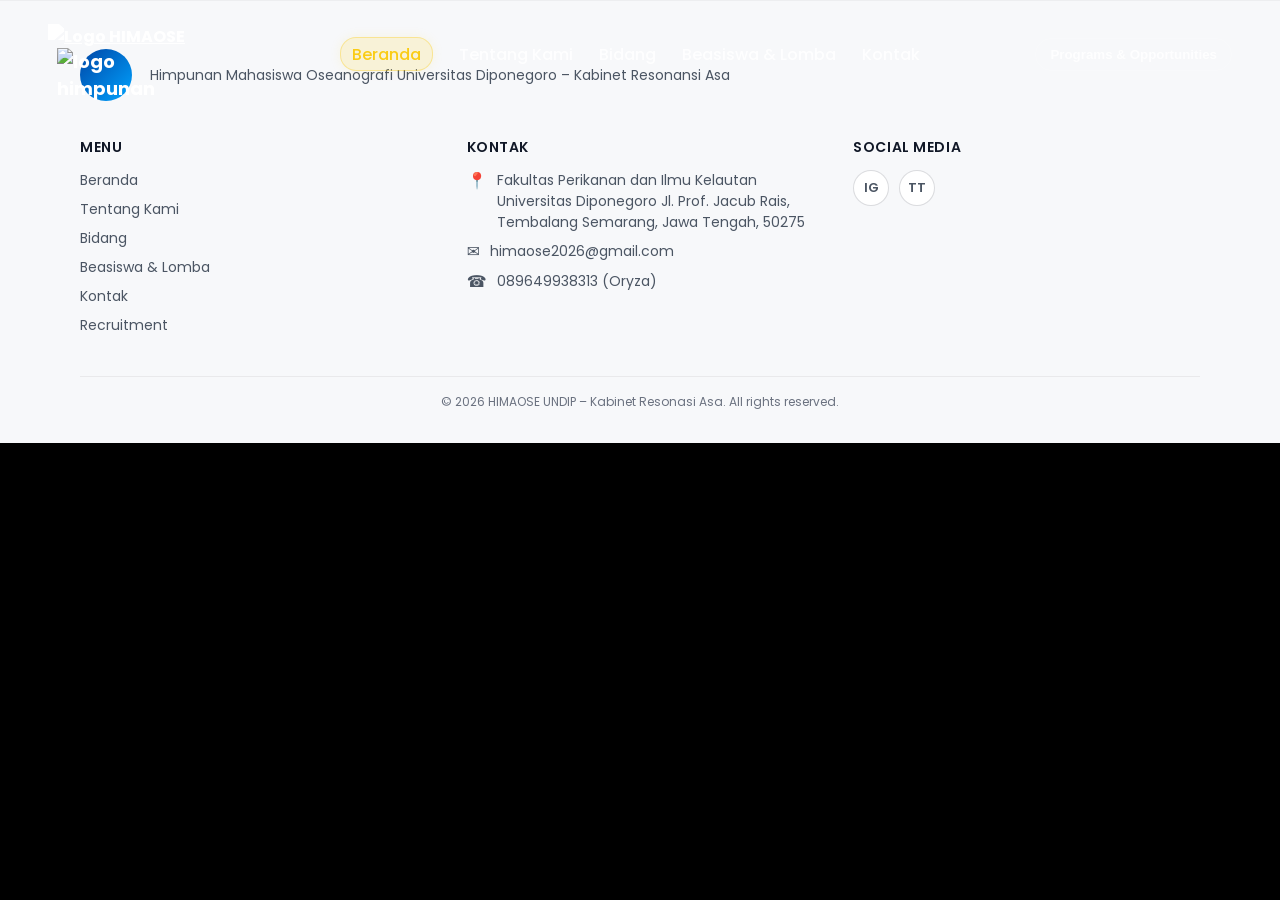
==== commit 620d30c1: "Merge branch 'Ferdiana07:main' into main" ====
--- a/index.html
+++ b/index.html
@@ -1,480 +1,501 @@
 <!doctype html>
 <html lang="id">
-  <head>
-    <meta charset="UTF-8" />
-    <meta name="viewport" content="width=device-width, initial-scale=1.0" />
-    <title>HIMA OSE - UNDIP</title>
-
-    <!-- Fonts -->
-    <link
-      href="https://fonts.googleapis.com/css2?family=Poppins:wght@300;400;600;700&display=swap"
-      rel="stylesheet"
-    />
-
-    <!-- Favicon -->
-    <link rel="icon" type="image/png" href="assets/images/logo/favicon.ico" />
-
-    <!-- Styles -->
-    <link rel="stylesheet" href="./assets/css/style.css" />
-    <link rel="stylesheet" href="./assets/css/navbar.css" />
-    <link rel="stylesheet" href="./assets/css/footer.css" />
-    <link rel="stylesheet" href="./assets/css/profil.css" />
-    <link rel="stylesheet" href="./assets/css/kontak.css" />
-    <link rel="stylesheet" href="./assets/css/bidang.css" />
-    <link rel="stylesheet" href="./assets/css/sekretaris.css" />
-    <link rel="stylesheet" href="./assets/css/bendahara.css" />
-    <link rel="stylesheet" href="./assets/css/dagri.css" />
-    <link rel="stylesheet" href="./assets/css/psdm.css" />
-    <link rel="stylesheet" href="./assets/css/dimas.css" />
-    <link rel="stylesheet" href="./assets/css/humas.css" />
-    <link rel="stylesheet" href="./assets/css/ekotif.css" />
-    <link rel="stylesheet" href="./assets/css/kesma.css" />
-    <link rel="stylesheet" href="./assets/css/seniora.css" />
-    <link rel="stylesheet" href="./assets/css/mi.css" />
-    <link rel="stylesheet" href="./assets/css/ilbang.css" />
-    <link rel="stylesheet" href="./assets/css/ketua.css" />
-    <link rel="stylesheet" href="./assets/css/oprec.css" />
-    <link rel="stylesheet" href="./assets/css/beasiswa-lomba.css" />
-
-    <!-- Feather -->
-    <script src="https://unpkg.com/feather-icons"></script>
-  </head>
-  <body>
-    <!-- Navbar Start -->
-    <nav class="navbar">
-      <a href="/" class="logo" aria-label="Kembali ke beranda">
-        <img
-          src="assets/images/logo/logokabinetstock.png"
-          alt="Logo HIMAOSE"
-          class="logo-image"
-        />
-        <span class="logo-text">HIMAOSE</span>
-      </a>
-
-      <div class="nav">
-        <a href="/" id="home" class="nav-menu selected" data-navigo>Beranda</a>
-        <a href="/profil" id="profil" class="nav-menu" data-navigo
-          >Tentang Kami</a
-        >
-        <a href="/bidang" id="bidang" class="nav-menu" data-navigo>Bidang</a>
-        <a
-          href="/beasiswa-lomba"
-          id="beasiswa-lomba"
-          class="nav-menu"
-          data-navigo
-          >Beasiswa & Lomba</a
-        >
-        <a href="/kontak" id="kontak" class="nav-menu" data-navigo>Kontak</a>
+
+<head>
+  <meta charset="UTF-8" />
+  <meta name="viewport" content="width=device-width, initial-scale=1.0" />
+  <title>HIMA OSE - UNDIP</title>
+
+  <!-- Fonts -->
+  <link href="https://fonts.googleapis.com/css2?family=Poppins:wght@300;400;600;700&display=swap" rel="stylesheet" />
+
+  <!-- Favicon -->
+  <link rel="icon" type="image/png" href="assets/images/logo/favicon.ico" />
+
+  <!-- Styles -->
+  <link rel="stylesheet" href="./assets/css/style.css" />
+  <link rel="stylesheet" href="./assets/css/navbar.css" />
+  <link rel="stylesheet" href="./assets/css/footer.css" />
+  <link rel="stylesheet" href="./assets/css/profil.css" />
+  <link rel="stylesheet" href="./assets/css/kontak.css" />
+  <link rel="stylesheet" href="./assets/css/bidang.css" />
+  <link rel="stylesheet" href="./assets/css/sekretaris.css" />
+  <link rel="stylesheet" href="./assets/css/bendahara.css" />
+  <link rel="stylesheet" href="./assets/css/dagri.css" />
+  <link rel="stylesheet" href="./assets/css/psdm.css" />
+  <link rel="stylesheet" href="./assets/css/dimas.css" />
+  <link rel="stylesheet" href="./assets/css/humas.css" />
+  <link rel="stylesheet" href="./assets/css/ekotif.css" />
+  <link rel="stylesheet" href="./assets/css/kesma.css" />
+  <link rel="stylesheet" href="./assets/css/seniora.css" />
+  <link rel="stylesheet" href="./assets/css/mi.css" />
+  <link rel="stylesheet" href="./assets/css/ilbang.css" />
+  <link rel="stylesheet" href="./assets/css/ketua.css" />
+  <link rel="stylesheet" href="./assets/css/oprec.css" />
+  <link rel="stylesheet" href="./assets/css/beasiswa-lomba.css" />
+
+  <!-- Feather -->
+  <script src="https://unpkg.com/feather-icons"></script>
+</head>
+
+<body>
+  <!-- Navbar Start -->
+  <nav class="navbar">
+    <a href="#/" class="logo" aria-label="Kembali ke beranda">
+      <img src="assets/images/logo/logokabinetstock.png" alt="Logo HIMAOSE" class="logo-image" />
+      <span class="logo-text">HIMAOSE</span>
+    </a>
+
+    <div class="nav">
+      <a href="#/" id="home" class="nav-menu selected" data-navigo>Beranda</a>
+      <a href="#/profil" id="profil" class="nav-menu" data-navigo>Tentang Kami</a>
+      <a href="#/bidang" id="bidang" class="nav-menu" data-navigo>Bidang</a>
+      <a href="#/beasiswa-lomba" id="beasiswa-lomba" class="nav-menu" data-navigo>Beasiswa & Lomba</a>
+      <a href="#/kontak" id="kontak" class="nav-menu" data-navigo>Kontak</a>
+    </div>
+
+    <div class="controls">
+      <button class="btn-outline nav-menu" id="oprec" data-navigo>
+        Programs & Opportunities
+      </button>
+    </div>
+
+    <a id="hamburger-menu"><i data-feather="menu"></i></a>
+  </nav>
+  <!-- Navbar End -->
+
+  <!-- Content Start -->
+  <div id="content"></div>
+  <!-- Content End -->
+
+  <!-- Footer Start -->
+  <footer class="site-footer">
+    <div class="footer-inner">
+      <div class="footer-brand">
+        <div class="footer-logo-mark">
+          <img src="./assets/images/logo/logo.png" alt="logo himpunan" />
+        </div>
+        <div class="footer-brand-text">
+          <p>
+            Himpunan Mahasiswa Oseanografi Universitas Diponegoro – Kabinet
+            Resonansi Asa
+          </p>
+        </div>
       </div>
 
-      <div class="controls">
-        <button class="btn-outline nav-menu" id="oprec" data-navigo>
-          Open Recruitment
-        </button>
-      </div>
-
-      <a id="hamburger-menu"><i data-feather="menu"></i></a>
-    </nav>
-    <!-- Navbar End -->
-
-    <!-- Content Start -->
-    <div id="content"></div>
-    <!-- Content End -->
-
-    <!-- Footer Start -->
-    <footer class="site-footer">
-      <div class="footer-inner">
-        <div class="footer-brand">
-          <div class="footer-logo-mark">
-            <img src="./assets/images/logo/logo.png" alt="logo himpunan" />
-          </div>
-          <div class="footer-brand-text">
-            <p>
-              Himpunan Mahasiswa Oseanografi Universitas Diponegoro – Kabinet
-              Resonansi Asa
-            </p>
-          </div>
+      <div class="footer-columns">
+        <div class="footer-column">
+          <h3 class="footer-title">Menu</h3>
+          <ul class="footer-nav">
+            <li>
+              <a href="#/" id="home" class="nav-menu selected">Beranda</a>
+            </li>
+            <li>
+              <a href="#/profil" id="profil" class="nav-menu">Tentang Kami</a>
+            </li>
+            <li><a href="#/bidang">Bidang</a></li>
+            <li><a href="#/beasiswa-lomba">Beasiswa & Lomba</a></li>
+            <li>
+              <a href="#/kontak" id="kontak" class="nav-menu">Kontak</a>
+            </li>
+            <li><a href="#/oprec" id="oprec" class="nav-menu">Recruitment</a></li>
+          </ul>
         </div>
 
-        <div class="footer-columns">
-          <div class="footer-column">
-            <h3 class="footer-title">Menu</h3>
-            <ul class="footer-nav">
-              <li>
-                <a href="index.html" id="home" class="nav-menu selected"
-                  >Beranda</a
-                >
-              </li>
-              <li>
-                <a href="profil.html" id="profil" class="nav-menu"
-                  >Tentang Kami</a
-                >
-              </li>
-              <li><a href="#">Program Kerja</a></li>
-              <li><a href="#">Beasiswa & Lomba</a></li>
-              <li>
-                <a href="kontak.html" id="kontak" class="nav-menu">Kontak</a>
-              </li>
-              <li><a href="#">Recruitment</a></li>
-            </ul>
-          </div>
-
-          <div class="footer-column">
-            <h3 class="footer-title">Kontak</h3>
-            <ul class="footer-contact">
-              <li>
-                <span class="contact-icon">📍</span>
-                <span class="contact-text">
-                  Gedung Prof. Ir. Eko Budihardjo, M.Sc., Fakultas Perikanan dan
-                  Ilmu Kelautan, Jl. Prof. Soedarto, SH, Tembalang, Semarang
-                  50275
-                </span>
-              </li>
-              <li>
-                <span class="contact-icon">✉️</span>
-                <a href="mailto:hms@ft.undip.ac.id" class="contact-text"
-                  >himaose@fpik.undip.ac.id</a
-                >
-              </li>
-              <li>
-                <span class="contact-icon">☎️</span>
-                <span class="contact-text">—</span>
-              </li>
-            </ul>
-          </div>
-
-          <div class="footer-column">
-            <h3 class="footer-title">Social Media</h3>
-            <div class="footer-social">
-              <a
-                href="https://www.instagram.com/undip.himaose"
-                target="_blank"
-                aria-label="Instagram"
-                class="social-button"
-                >IG</a
-              >
-              <a
-                href="https://www.tiktok.com/@himaose.undip"
-                target="_blank"
-                aria-label="TikTok"
-                class="social-button"
-                >TT</a
-              >
-            </div>
+        <div class="footer-column">
+          <h3 class="footer-title">Kontak</h3>
+          <ul class="footer-contact">
+            <li>
+              <span class="contact-icon">📍</span>
+              <span class="contact-text">
+                Fakultas Perikanan dan Ilmu Kelautan Universitas Diponegoro
+                Jl. Prof. Jacub Rais, Tembalang
+                Semarang, Jawa Tengah, 50275
+              </span>
+            </li>
+            <li>
+              <span class="contact-icon">✉️</span>
+              <a href="/cdn-cgi/l/email-protection#472f2a34072133693229232e37692624692e23" class="contact-text"><span
+                  class="__cf_email__"
+                  data-cfemail="bed6d7d3dfd1cddbfed8ced7d590cbd0dad7ce90dfdd90d7da">himaose2026@gmail.com</span></a>
+            </li>
+            <li>
+              <span class="contact-icon">☎️</span>
+              <span class="contact-text">089649938313 (Oryza)</span>
+            </li>
+          </ul>
+        </div>
+
+        <div class="footer-column">
+          <h3 class="footer-title">Social Media</h3>
+          <div class="footer-social">
+            <a href="https://www.instagram.com/undip.himaose" target="_blank" aria-label="Instagram"
+              class="social-button">IG</a>
+            <a href="https://www.tiktok.com/@himaose.undip" target="_blank" aria-label="TikTok"
+              class="social-button">TT</a>
           </div>
         </div>
       </div>
-
-      <div class="footer-bottom">
-        <p>© 2026 HIMAOSE UNDIP – Kabinet Resonasi Asa. All rights reserved.</p>
-      </div>
-    </footer>
-
-    <!-- Footer End -->
-
-    <!-- JavaScript -->
-    <script src="./js/navbar.js"></script>
-
-    <script src="https://code.jquery.com/jquery-3.6.0.min.js"></script>
-    <script src="https://unpkg.com/navigo"></script>
-    <script src="https://cdn.jsdelivr.net/npm/axios/dist/axios.min.min.js"></script>
-    <script src="./js/scroll-animations.js"></script>
-    <script src="./js/profil.js"></script>
-    <script>
-      $(document).ready(function () {
-        // navoigo
-        const router = new Navigo("/", { hash: true });
-
-        function renderPage(path, menuId, callback = null) {
-          $("#content").load(path, function () {
-            $(window).scrollTop(0);
-            $(".nav-menu").removeClass("selected");
-            $(`#${menuId}`).addClass("selected");
-            if (window.feather) {
-              feather.replace();
-            }
-            initAnimations();
-
-            if (callback) {
-              callback();
-            }
-
-            router.updatePageLinks();
+    </div>
+
+    <div class="footer-bottom">
+      <p>© 2026 HIMAOSE UNDIP – Kabinet Resonasi Asa. All rights reserved.</p>
+    </div>
+  </footer>
+  <!-- Footer End -->
+
+  <!-- JavaScript -->
+  <script data-cfasync="false" src="/cdn-cgi/scripts/5c5dd728/cloudflare-static/email-decode.min.js"></script>
+  <script src="./js/navbar.js"></script>
+
+  <script src="https://code.jquery.com/jquery-3.6.0.min.js"></script>
+  <script src="https://unpkg.com/navigo"></script>
+  <!-- Supabase UMD build — wajib pakai path lengkap agar window.supabase tersedia -->
+  <script src="https://cdn.jsdelivr.net/npm/@supabase/supabase-js@2/dist/umd/supabase.js"></script>
+  <script src="./js/scroll-animations.js"></script>
+  <script src="./js/profil.js"></script>
+
+  <script>
+    $(document).ready(function () {
+
+      // ── Supabase Client ──────────────────────────────────────────────────────
+      if (!window.supabase) {
+        console.error("[FATAL] window.supabase tidak tersedia. Pastikan CDN Supabase berhasil dimuat.");
+        return;
+      }
+      const supabaseClient = window.supabase.createClient(
+        "https://rfrsgveoykdmcyczbkko.supabase.co",
+        "eyJhbGciOiJIUzI1NiIsInR5cCI6IkpXVCJ9.eyJpc3MiOiJzdXBhYmFzZSIsInJlZiI6InJmcnNndmVveWtkbWN5Y3pia2tvIiwicm9sZSI6ImFub24iLCJpYXQiOjE3NzM5OTU1MzgsImV4cCI6MjA4OTU3MTUzOH0.4wqRmCHZjVotig4nOrLTLw0tGpDmysYmOR9H8KLEoz8"
+      );
+
+      // ── Router ───────────────────────────────────────────────────────────────
+      const router = new Navigo("/", { hash: true });
+
+      function renderPage(path, menuId, callback = null) {
+        $("#content").load(path, function () {
+          $(window).scrollTop(0);
+          $(".nav-menu").removeClass("selected");
+          $(`#${menuId}`).addClass("selected");
+          if (window.feather) feather.replace();
+          initAnimations();
+          if (callback) callback();
+          router.updatePageLinks();
+        });
+      }
+
+      // ── Helper ───────────────────────────────────────────────────────────────
+      function formatTanggal(tanggal) {
+        return new Date(tanggal).toLocaleDateString("id-ID", {
+          day: "2-digit",
+          month: "long",
+          year: "numeric",
+        });
+      }
+
+      function splitSyarat(persyaratan) {
+        return persyaratan.split(",").map((item) => item.trim());
+      }
+
+      function renderSyarat(listSyarat) {
+        return listSyarat
+          .map(
+            (item) => `<div class="item-persyaratan">
+              <div class="icon">✓</div>
+              <span>${item}</span>
+            </div>`
+          )
+          .join("");
+      }
+
+      // ── Tampilan "tidak ada data" & "error" ─────────────────────────────────
+      function htmlKosong(pesan, sub) {
+        return `<div class="not-found">
+          <i data-feather="info"></i>
+          <p>${pesan}</p>
+          <span>${sub}</span>
+        </div>`;
+      }
+
+      // ── Routes ───────────────────────────────────────────────────────────────
+      router
+        .on("/", function () {
+          renderPage("./components/pages/home.html", "home");
+        })
+
+        .on("/profil", function () {
+          renderPage("./components/pages/profil.html", "profil", function () {
+            setTimeout(function () {
+              if (typeof window.showVM === "function") {
+                const $firstCard = $(".vm-card").first();
+                window.showVM("visi", $firstCard);
+              }
+            }, 100);
           });
-        }
-
-        router
-          .on("/", function () {
-            renderPage("./components/pages/home.html", "home");
-          })
-          .on("/profil", function () {
-            renderPage("./components/pages/profil.html", "profil", function () {
-              setTimeout(function () {
-                if (typeof window.showVM === "function") {
-                  const $firstCard = $(".vm-card").first();
-                  window.showVM("visi", $firstCard);
-                }
-              }, 100);
-            });
-          })
-          .on("/bidang", function () {
-            renderPage("./components/pages/bidang.html", "bidang");
-          })
-          .on("/bidang/:nama", function (match) {
-            const namaBidang = match.data.nama;
-            renderPage(
-              `./components/pages/organogram/${namaBidang}.html`,
-              "bidang",
-            );
-          })
-          .on("/kontak", function () {
-            renderPage("./components/pages/kontak.html", "kontak");
-          })
-          .on("/beasiswa-lomba", function () {
-            renderPage(
-              "./components/pages/beasiswa-lomba.html",
-              "beasiswa-lomba",
-              async function () {
-                console.log("Halaman Beasiswa render data....");
-                const containerBeasiswa =
-                  document.getElementById("list-beasiswa");
-
-                const containerLomba = document.getElementById("list-lomba");
-
-                function formatTanggal(tanggal) {
-                  return new Date(tanggal).toLocaleDateString("id-ID", {
-                    day: "2-digit",
-                    month: "long",
-                    year: "numeric",
-                  });
-                }
-
-                function splitSyarat(persyaratan) {
-                  return persyaratan.split(",").map((item) => item.trim());
-                }
-
-                function renderSyarat(listSyarat) {
-                  return listSyarat
+        })
+
+        .on("/bidang", function () {
+          renderPage("./components/pages/bidang.html", "bidang");
+        })
+
+        .on("/bidang/:nama", function (match) {
+          const namaBidang = match.data.nama;
+          renderPage(`./components/pages/organogram/${namaBidang}.html`, "bidang");
+        })
+
+        .on("/kontak", function () {
+          renderPage("./components/pages/kontak.html", "kontak");
+        })
+
+        // ── Beasiswa & Lomba ─────────────────────────────────────────────────
+        .on("/beasiswa-lomba", function () {
+          renderPage(
+            "./components/pages/beasiswa-lomba.html",
+            "beasiswa-lomba",
+            async function () {
+              const containerBeasiswa = document.getElementById("list-beasiswa");
+              const containerLomba = document.getElementById("list-lomba");
+
+              // ── Beasiswa ──────────────────────────────────────────────────
+              try {
+                console.log("[DEBUG] Mengambil data Beasiswa...");
+                const { data: beasiswaData, error: beasiswaError } =
+                  await supabaseClient.from("Beasiswa").select("*");
+
+                // Log hasil mentah untuk debug — lihat di Console (F12)
+                console.log("[DEBUG] beasiswaData:", beasiswaData);
+                console.log("[DEBUG] beasiswaError:", beasiswaError);
+
+                if (beasiswaError) throw beasiswaError;
+
+                // Pastikan data tidak null sebelum cek .length
+                if (containerBeasiswa && beasiswaData && beasiswaData.length > 0) {
+                  containerBeasiswa.innerHTML = beasiswaData
                     .map(
-                      (item) =>
-                        `<div class="item-persyaratan">
-                      <div class="icon">✓</div>
-                      <span>${item}</span>
-                    </div>`,
+                        (item) => `<div class="box-beasiswa">
+
+                      <!-- GAMBAR -->
+                      <img 
+                        src="${item.gambar || 'https://via.placeholder.com/400x200?text=No+Image'}" 
+                        alt="${item.nama_bsw}" 
+                        class="img-card"
+                      />
+
+                      <h3 class="title-box">${item.nama_bsw}</h3>
+
+                      <!-- DESKRIPSI -->
+                      <p class="description-beasiswa">
+                        ${item.deskripsi}
+                      </p>
+
+                      <div class="date-section">
+                        <div class="date-status">
+                          <span id="title">BUKA PENDAFTARAN</span>
+                          <span id="date">${formatTanggal(item.tgl_buka)}</span>
+                        </div>
+                        <div class="date-status">
+                          <span id="title">TUTUP PENDAFTARAN</span>
+                          <span id="date">${formatTanggal(item.tgl_tutup)}</span>
+                        </div>
+                      </div>
+
+                      <div class="link">
+                        <a href="${item.link}" class="box-link" target="_blank">
+                          Lihat Selengkapnya →
+                        </a>
+                      </div>
+
+                    </div>`
                     )
                     .join("");
-                }
-
-                try {
-                  const responseBeasiswa = await axios.get(
-                    "http://127.0.0.1:3000/v1/beasiswa/all",
+                  if (window.feather) feather.replace(); // FIX: feather juga dipanggil saat berhasil
+                } else {
+                  console.warn("[DEBUG] Beasiswa: data kosong atau null");
+                  containerBeasiswa.innerHTML = htmlKosong(
+                    "Tidak ada beasiswa yang sedang buka pendaftaran nih!",
+                    "Pantau terus sosial media kami untuk info terbaru."
                   );
-
-                  const responseLomba = await axios.get(
-                    "http://127.0.0.1:3000/v1/lomba/all",
-                  );
-
-                  const beasiswaData = responseBeasiswa.data.data;
-                  const LombaData = responseLomba.data.data;
-
-                  if (containerBeasiswa && beasiswaData.length > 0) {
-                    containerBeasiswa.innerHTML = beasiswaData.map(
-                      (item) =>
-                        `<div class="box-beasiswa">
-                        <div class="date-box">
-                          <span id="open">● Buka: ${formatTanggal(item.tgl_buka)}</span>
-                          <span id="close">● Tutup: ${formatTanggal(item.tgl_tutup)}</span>
-                        </div>
-
-                        <h3 class="title-box">${item.nama_beasiswa}</h3>
-                        <div class="date-section">
-                          <div class="date-status">
-                            <span id="title">BUKA PENDAFTARAN</span>
-                            <span id="date">${formatTanggal(item.tgl_buka)}</span>
-                          </div>
-                          <div class="date-status">
-                            <span id="title">TUTUP PENUTUPAN</span>
-                            <span id="date">${formatTanggal(item.tgl_tutup)}</span>
-                          </div>
-                        </div>
-                        <div class="link">
-                          <a href="${item.link_pendaftaran}" class="box-link" target="_blank">Lihat Selengkpanya →</a>
-                        </div>
-                      </div>`,
-                    );
-                  } else {
-                    containerBeasiswa.innerHTML = `
-                      <div class="not-found">
-                        <i data-feather="info"></i>
-                        <p>Tidak ada beasiswa yang sedang buka pendaftaran nih!</p>
-                        <span>Pantau terus sosial media kami untuk info terbaru.</span>
-                      </div>
-                      `;
-                    if (window.feather) feather.replace();
-                  }
-                } catch {
-                  containerBeasiswa.innerHTML = `
-                      <div class="not-found">
-                        <i data-feather="info"></i>
-                        <p>Tidak dapat mendapatkan data informasi beasiswa yang sedang buka pendaftaran.</p>
-                        <span>Silahkan coba lagi nanti.</span>
-                      </div>
-                      `;
                   if (window.feather) feather.replace();
                 }
-
-                try {
-                  const responseLomba = await axios.get(
-                    "http://127.0.0.1:3000/v1/lomba/all",
+              } catch (err) {
+                console.error("[DEBUG] Error beasiswa:", err);
+                containerBeasiswa.innerHTML = htmlKosong(
+                  "Tidak dapat mendapatkan data informasi beasiswa yang sedang buka pendaftaran.",
+                  "Silahkan coba lagi nanti."
+                );
+                if (window.feather) feather.replace();
+              }
+
+              // ── Lomba ─────────────────────────────────────────────────────
+              try {
+                console.log("[DEBUG] Mengambil data Lomba...");
+                const { data: lombaData, error: lombaError } =
+                  await supabaseClient.from("Lomba").select("*");
+
+                console.log("[DEBUG] lombaData:", lombaData);
+                console.log("[DEBUG] lombaError:", lombaError);
+
+                if (lombaError) throw lombaError;
+
+                if (containerLomba && lombaData && lombaData.length > 0) {
+                  containerLomba.innerHTML = lombaData
+                    .map(
+                      (item) => `<div class="box-lomba">
+
+                      <!-- GAMBAR -->
+                      <img 
+                        src="${item.gambar || 'https://via.placeholder.com/400x200?text=No+Image'}" 
+                        alt="${item.nama_lomba}" 
+                        class="img-card"
+                      />
+
+                      <div class="date-box">
+                        <span id="open">● Buka: ${formatTanggal(item.tgl_buka)}</span>
+                        <span id="close">● Tutup: ${formatTanggal(item.tgl_tutup)}</span>
+                      </div>
+
+                      <h3 class="title-box">${item.nama_lomba}</h3>
+
+                      <p class="description-lomba">
+                        ${item.deskripsi || "Tidak ada deskripsi tersedia."}
+                      </p>
+
+                      <div class="link-lomba">
+                        <a href="${item.link}" target="_blank" class="box-link-lomba">
+                          Daftar Sekarang →
+                        </a>
+                      </div>
+
+                    </div>`
+                    )
+                    .join("");
+                  if (window.feather) feather.replace();
+                } else {
+                  console.warn("[DEBUG] Lomba: data kosong atau null");
+                  containerLomba.innerHTML = htmlKosong(
+                    "Tidak ada lomba yang sedang buka pendaftaran nih!",
+                    "Pantau terus sosial media kami untuk info terbaru."
                   );
-
-                  const lombaData = responseLomba.data.data;
-
-                  if (containerLomba && lombaData.length > 0) {
-                    containerLomba.innerHTML = lombaData.map(
-                      (item) =>
-                        `<div class="box-lomba">
-                          <div class="date-box">
-                            <span id="open">● Buka: ${formatTanggal(item.tgl_buka)}</span>
-                            <span id="close">● Tutup: ${formatTanggal(item.tgl_tutup)}</span>
-                          </div>
-
-                          <h3 class="title-box">${item.nama_lomba}</h3>
-                          <p class="description-lomba">
-                            ${item.deskripsi_lomba}
-                          </p>
-
-                          <hr class="divider" />
-
-                          <div class="persyaratan-lomba">
-                            <span id="title-syarat">PERSYARATAN LOMBA</span>
-                            
-                            <div class="wrapped-syarat">
-                              ${renderSyarat(splitSyarat(item.persyaratan))}
-                            </div>
-                          </div>
-
-                          <div class="link-lomba">
-                            <a href="https://www.instagram.com/undip.himaose" class="box-link-lomba">Daftar Sekarang →</a>
-                          </div>
-                        </div>`,
-                    );
-                  } else {
-                    containerLomba.innerHTML = `
-                      <div class="not-found">
-                        <i data-feather="info"></i>
-                        <p>Tidak ada lomba yang sedang buka pendaftaran nih!</p>
-                        <span>Pantau terus sosial media kami untuk info terbaru.</span>
-                      </div>
-                      `;
-                    if (window.feather) feather.replace();
-                  }
-                } catch {
-                  containerLomba.innerHTML = `
-                      <div class="not-found">
-                        <i data-feather="info"></i>
-                        <p>Tidak dapat mendapatkan data informasi lomba yang sedang buka pendaftaran.</p>
-                        <span>Silahkan coba lagi nanti.</span>
-                      </div>
-                      `;
                   if (window.feather) feather.replace();
                 }
-              },
-            );
-          })
-          .on("/oprec", function () {
-            renderPage(
-              "./components/pages/oprec.html",
-              "oprec",
-              async function () {
-                console.log("Halaman Oprec siap, memulai render data...");
-                const container = document.getElementById("list-oprec");
-
-                try {
-                  const response = await axios.get(
-                    "http://127.0.0.1:3000/v1/proker/all",
+              } catch (err) {
+                console.error("[DEBUG] Error lomba:", err);
+                containerLomba.innerHTML = htmlKosong(
+                  "Tidak dapat mendapatkan data informasi lomba yang sedang buka pendaftaran.",
+                  "Silahkan coba lagi nanti."
+                );
+                if (window.feather) feather.replace();
+              }
+            }
+          );
+        })
+
+        // ── Open Recruitment ─────────────────────────────────────────────────
+        .on("/oprec", function () {
+          renderPage(
+            "./components/pages/oprec.html",
+            "oprec",
+            async function () {
+              const container = document.getElementById("list-oprec");
+
+              try {
+                console.log("[DEBUG] Mengambil data Program Kerja...");
+                const { data: prokerData, error: prokerError } =
+                  await supabaseClient.from("Program Kerja").select("*");
+
+                console.log("[DEBUG] prokerData:", prokerData);
+                console.log("[DEBUG] prokerError:", prokerError);
+
+                if (prokerError) throw prokerError;
+
+                if (container && prokerData && prokerData.length > 0) {
+                  container.innerHTML = prokerData
+                    .map(
+                      (item) => `<div class="box-oprec">
+
+                        <!-- Divisi & Status -->
+                        <div class="oprec-header">
+                          <span class="oprec-divisi">Divisi: ${item.divisi}</span>
+                          <span class="oprec-status">Status: ${item.status || 'Belum diumumkan'}</span>
+                        </div>
+
+                        <!-- Nama Program Kerja -->
+                        <h2 class="title-box">${item.nama_proker}</h2>
+
+                        <!-- Deskripsi -->
+                        <p class="description-box">
+                          ${item.deskripsi || 'Deskripsi belum tersedia.'}
+                        </p>
+
+                        <!-- Link Selengkapnya -->
+                        <div class="oprec-link">
+                          <a href="${item.link}" class="box-link" target="_blank">
+                            Lihat Selengkapnya → 
+                          </a>
+                        </div>
+
+                      </div>`
+                    )
+                    .join("");
+                  if (window.feather) feather.replace();
+                } else {
+                  console.warn("[DEBUG] Oprec: data kosong atau null");
+                  container.innerHTML = htmlKosong(
+                    "Tidak ada program kerja yang sedang open recruitment nih!",
+                    "Pantau terus sosial media kami untuk info terbaru."
                   );
-                  const prokerData = response.data.data;
-
-                  if (container && prokerData.length > 0) {
-                    container.innerHTML = prokerData
-                      .map(
-                        (item) => `
-                    <div class="box-oprec">
-                        <div class="deadline-box">
-                            <span>${item.divisi}</span>
-                        </div>
-                        <h2 class="title-box">${item.nama_proker}</h2>
-                        <p class="description-box">${item.deskripsi}</p>
-                        <a href="${item.link_oprec}" class="box-link" target="_blank">Daftar Sekarang →</a>
-                    </div>
-                `,
-                      )
-                      .join("");
-                    console.log("Render Berhasil!");
-                  } else {
-                    container.innerHTML = `
-                      <div class="not-found">
-                        <i data-feather="info"></i>
-                        <p>Tidak ada program kerja yang sedang open recruitment nih!</p>
-                        <span>Pantau terus sosial media kami untuk info terbaru.</span>
-                      </div>
-                      `;
-                    if (window.feather) feather.replace();
-                  }
-                } catch (error) {
-                  container.innerHTML = `
-                    <div class="not-found">
-                      <i data-feather="info"></i>
-                      <p>Tidak dapat mendapatkan data program kerja yang sedang open recruitment.</p>
-                      <span>Silahkan coba lagi nanti.</span>
-                    </div>`;
                   if (window.feather) feather.replace();
                 }
-              },
-            );
-          })
-          .notFound(() => {
-            router.navigate("/");
-          });
-
-        $(document).on("click", ".btn-selengkapnya", function (e) {
-          e.preventDefault();
-          router.navigate("/bidang");
-        });
-
-        $(document).on("click", ".about-link", function (e) {
-          e.preventDefault();
-          router.navigate("/profil");
-        });
-
-        $(document).on(
-          "click",
-          "#bendahara, #sekretaris, #dagri, #psdm, #dimas, #humas, #ekotif, #kesma, #seniora, #mi, #ilbang, #ketua",
-          function (e) {
-            e.preventDefault();
-            const idBidang = $(this).attr("id");
-
-            router.navigate(`/bidang/${idBidang}`);
-          },
-        );
-
-        $(document).on("click", ".btn-outline", function (e) {
-          e.preventDefault();
-          router.navigate("/oprec");
-        });
-
-        if (!window.location.hash || window.location.hash === "") {
-          router.navigate("/");
-        }
-
-        router.notFound(() => {
+              } catch (err) {
+                console.error("[DEBUG] Error oprec:", err);
+                container.innerHTML = htmlKosong(
+                  "Tidak dapat mendapatkan data program kerja yang sedang open recruitment.",
+                  "Silahkan coba lagi nanti."
+                );
+                if (window.feather) feather.replace();
+              }
+            }
+          );
+        })
+
+        .notFound(() => {
           router.navigate("/");
         });
 
-        // Jalankan Router
-        router.resolve();
+      // ── Event Delegation ─────────────────────────────────────────────────────
+      $(document).on("click", ".btn-selengkapnya", function (e) {
+        e.preventDefault();
+        router.navigate("/bidang");
       });
-    </script>
-  </body>
-</html>
+
+      $(document).on("click", ".about-link", function (e) {
+        e.preventDefault();
+        router.navigate("/profil");
+      });
+
+      $(document).on(
+        "click",
+        "#bendahara, #sekretaris, #dagri, #psdm, #dimas, #humas, #ekotif, #kesma, #seniora, #mi, #ilbang, #ketua",
+        function (e) {
+          e.preventDefault();
+          router.navigate(`/bidang/${$(this).attr("id")}`);
+        }
+      );
+
+      $(document).on("click", ".btn-outline", function (e) {
+        e.preventDefault();
+        router.navigate("/oprec");
+      });
+
+      // ── Init ──────────────────────────────────────────────
+      // Navigasi ke / jika hash kosong
+      if (!window.location.hash || window.location.hash === "#/") {
+        router.navigate("/");
+      }
+
+      // WAJIB: tanpa ini router tidak pernah berjalan
+      router.resolve();
+    });
+  </script>
+</body>
+
+</html>
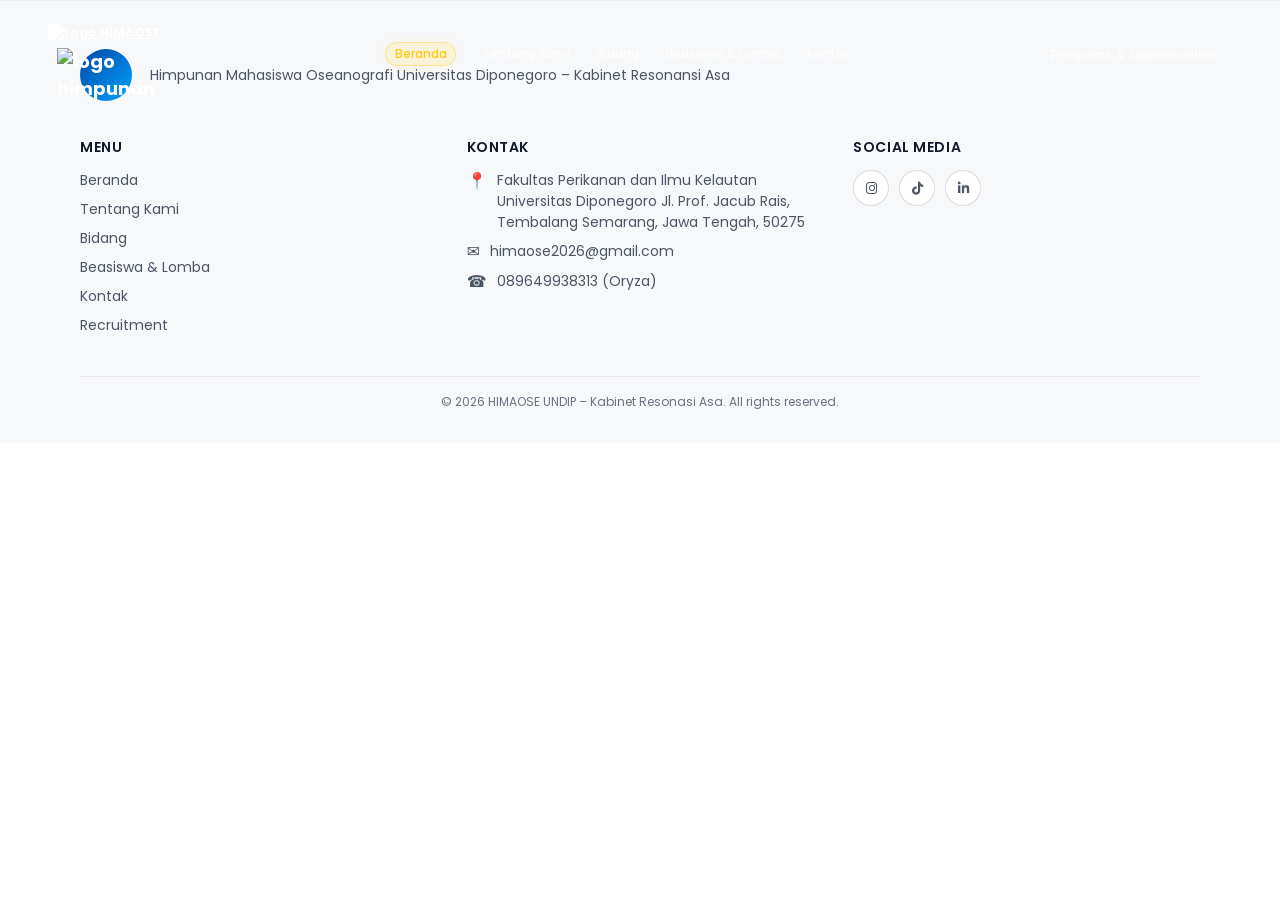
==== commit b046bf03: "Merge branch 'Ferdiana07:main' into main" ====
--- a/index.html
+++ b/index.html
@@ -11,6 +11,7 @@
 
   <!-- Favicon -->
   <link rel="icon" type="image/png" href="assets/images/logo/favicon.ico" />
+  <link rel="stylesheet" href="https://cdnjs.cloudflare.com/ajax/libs/font-awesome/6.4.2/css/all.min.css">
 
   <!-- Styles -->
   <link rel="stylesheet" href="./assets/css/style.css" />
@@ -123,6 +124,7 @@
               <span class="contact-icon">☎️</span>
               <span class="contact-text">089649938313 (Oryza)</span>
             </li>
+
           </ul>
         </div>
 
@@ -130,9 +132,17 @@
           <h3 class="footer-title">Social Media</h3>
           <div class="footer-social">
             <a href="https://www.instagram.com/undip.himaose" target="_blank" aria-label="Instagram"
-              class="social-button">IG</a>
-            <a href="https://www.tiktok.com/@himaose.undip" target="_blank" aria-label="TikTok"
-              class="social-button">TT</a>
+              class="social-button">
+              <i class="fa-brands fa-instagram"></i>
+            </a>
+
+            <a href="https://www.tiktok.com/@himaose.undip" target="_blank" aria-label="TikTok" class="social-button">
+              <i class="fa-brands fa-tiktok"></i>
+            </a>
+
+            <a href="https://www.linkedin.com/" target="_blank" aria-label="LinkedIn" class="social-button">
+              <i class="fa-brands fa-linkedin-in"></i>
+            </a>
           </div>
         </div>
       </div>
@@ -192,20 +202,21 @@
         });
       }
 
+      // Helper functions for Lomba
+      function renderSyarat(syaratArray) {
+        if (!syaratArray || syaratArray.length === 0) {
+          return '<p style="color: #888; font-style: italic;">Tidak ada persyaratan tercantum.</p>';
+        }
+        return `<ul class="list-persyaratan">
+          ${syaratArray.map(item => `<li>${item}</li>`).join('')}
+        </ul>`;
+      }
+
       function splitSyarat(persyaratan) {
-        return persyaratan.split(",").map((item) => item.trim());
-      }
-
-      function renderSyarat(listSyarat) {
-        return listSyarat
-          .map(
-            (item) => `<div class="item-persyaratan">
-              <div class="icon">✓</div>
-              <span>${item}</span>
-            </div>`
-          )
-          .join("");
-      }
+        return (persyaratan || '').split(",").map((item) => item.trim()).filter(item => item.length > 0);
+      }
+
+
 
       // ── Tampilan "tidak ada data" & "error" ─────────────────────────────────
       function htmlKosong(pesan, sub) {
@@ -271,7 +282,7 @@
                 if (containerBeasiswa && beasiswaData && beasiswaData.length > 0) {
                   containerBeasiswa.innerHTML = beasiswaData
                     .map(
-                        (item) => `<div class="box-beasiswa">
+                      (item) => `<div class="box-beasiswa">
 
                       <!-- GAMBAR -->
                       <img 
@@ -300,7 +311,7 @@
 
                       <div class="link">
                         <a href="${item.link}" class="box-link" target="_blank">
-                          Lihat Selengkapnya →
+                          Informasi Lebih Lanjut →
                         </a>
                       </div>
 
@@ -358,6 +369,11 @@
                       <p class="description-lomba">
                         ${item.deskripsi || "Tidak ada deskripsi tersedia."}
                       </p>
+
+                      <div class="persyaratan-section">
+                        <h4 class="persyaratan-title">Persyaratan:</h4>
+                        ${renderSyarat(splitSyarat(item.persyaratan))}
+                      </div>
 
                       <div class="link-lomba">
                         <a href="${item.link}" target="_blank" class="box-link-lomba">
@@ -425,11 +441,12 @@
                         <p class="description-box">
                           ${item.deskripsi || 'Deskripsi belum tersedia.'}
                         </p>
+                        
 
                         <!-- Link Selengkapnya -->
                         <div class="oprec-link">
                           <a href="${item.link}" class="box-link" target="_blank">
-                            Lihat Selengkapnya → 
+                            Informasi Lebih Lanjut → 
                           </a>
                         </div>
 
--- a/assets/css/style.css
+++ b/assets/css/style.css
@@ -4,6 +4,9 @@
 }
 * {
   box-sizing: border-box;
+}
+html {
+  scroll-behavior: smooth;
 }
 html,
 body {
@@ -20,7 +23,7 @@
 }
 body {
   color: #fff;
-  background: #000;
+  background: #fff; /* supaya area bawah setelah footer putih, bukan hitam */
   overflow-x: hidden;
   overflow-y: auto;
 }
@@ -29,16 +32,19 @@
 .stage {
   position: fixed;
   inset: 0;
-  z-index: 0;
+  z-index: -1;
   overflow: hidden;
-  pointer-events: none; 
-}
-.stage video {
+  pointer-events: none;
+}
+.stage img {
   position: absolute;
   inset: 0;
   width: 100%;
   height: 100%;
   object-fit: cover;
+  transform-origin: center;
+  transform: scale(1); /* scale in, sedikit lebih kecil */
+  opacity: 0.7; /* 50% opacity */
 }
 .overlay {
   position: relative;
@@ -46,6 +52,7 @@
   background: linear-gradient(180deg, rgba(0, 0, 0, 0.3), rgba(0, 0, 0, 0.6));
   pointer-events: none;
   min-height: 100vh;
+  min-height: 100dvh; /* fix 100vh bug di mobile browser */
 }
 
 /* hero */
@@ -57,34 +64,487 @@
   align-items: center;
   justify-content: center;
   height: 100vh;
+  height: 100dvh; /* pastikan penuh di viewport dinamis */
   padding: 48px;
   text-align: center;
 }
-.hero h1 {
-  font-size: 44px;
+.hero h2,
+.hero h1,
+.hero h4,
+.hero-cta {
+  opacity: 0;
+  transform: translateY(32px);
+}
+.hero h2 {
+  font-size: 3rem;
   margin: 0;
   font-weight: 600;
   letter-spacing: -0.02em;
-}
-.hero p {
-  margin-top: 12px;
+  animation: heroFadeUp 0.7s ease-out forwards 0s;
+}
+.hero h1 {
+  font-size: 5rem;
+  margin: 0;
+  font-weight: 600;
+  letter-spacing: -0.02em;
+  animation: heroFadeUp 0.7s ease-out forwards 0.15s;
+}
+.hero h4 {
+  margin-top: 2rem;
   color: rgba(255, 255, 255, 0.9);
   max-width: 760px;
-}
-
-/* responsive */
-@media (max-width: 900px) {
-  header {
-    padding: 0 18px;
+  font-size: 1.2rem;
+  font-weight: 500;
+  animation: heroFadeUp 0.7s ease-out forwards 0.3s;
+}
+
+.hero-cta {
+  margin-top: 1rem;
+  display: inline-flex;
+  align-items: center;
+  gap: 0.75rem;
+  padding: 0.8rem 2.5rem;
+  border-radius: 999px;
+  background: #f3d64e;
+  color: #0b2648;
+  font-size: 1rem;
+  font-weight: 600;
+  letter-spacing: 0.12em;
+  text-transform: uppercase;
+  text-decoration: none;
+  box-shadow: 0 14px 28px rgba(0, 0, 0, 0.26);
+  transition:
+    transform 0.2s ease-out,
+    box-shadow 0.2s ease-out,
+    background 0.2s ease-out;
+  animation: heroFadeUp 0.7s ease-out forwards 1s; /* delay 1 detik setelah load */
+}
+.hero-cta i {
+  width: 5px;
+  height: 5px;
+}
+.hero-cta:hover {
+  transform: translateY(-2px) scale(1.08);
+  box-shadow: 0 18px 36px rgba(0, 0, 0, 0.3);
+  background: #b69609;
+}
+.hero-cta:active {
+  transform: translateY(0);
+  box-shadow: 0 10px 20px rgba(0, 0, 0, 0.25);
+}
+
+@keyframes heroFadeUp {
+  from {
+    opacity: 0;
+    transform: translateY(32px);
+  }
+  to {
+    opacity: 1;
+    transform: translateY(0);
+  }
+}
+
+/* social */
+.social {
+  background: #ffffff;
+  padding: 3.5rem 3rem;
+  color: #0b2648;
+}
+.social-inner {
+  max-width: 980px;
+  margin: 0 auto;
+  display: flex;
+  align-items: center;
+  justify-content: space-between;
+  gap: 2rem;
+  padding: 1.5rem 1.75rem;
+  border-radius: 20px;
+  background: rgba(255, 255, 255, 0.75);
+  backdrop-filter: blur(10px);
+  box-shadow: 0 18px 50px rgba(10, 30, 60, 0.12);
+  border: 1px solid rgba(15, 40, 80, 0.08);
+}
+.social-title {
+  margin: 0;
+  font-size: 1.3rem;
+  font-weight: 600;
+  letter-spacing: 0.02em;
+}
+.social-actions {
+  display: flex;
+  gap: 0.9rem;
+  align-items: center;
+}
+.social-btn {
+  display: inline-flex;
+  align-items: center;
+  gap: 0.65rem;
+  padding: 0.9rem 1.2rem;
+  border-radius: 999px;
+  text-decoration: none;
+  font-weight: 600;
+  letter-spacing: 0.04em;
+  transition: all 0.15s ease-in-out;
+  box-shadow: 0 10px 22px rgba(0, 0, 0, 0.12);
+  will-change: transform;
+}
+.social-btn i,
+.social-icon {
+  width: 20px;
+  height: 20px;
+}
+.social-instagram {
+  color: #ffffff;
+  background: linear-gradient(135deg, #f58529, #dd2a7b, #8134af, #515bd4);
+}
+.social-tiktok {
+  color: #ffffff;
+  background: #101114;
+}
+.social .social-inner .social-actions .social-btn:hover {
+  transform: translateY(-2px) scale(1.08);
+  box-shadow: 0 18px 36px rgba(0, 0, 0, 0.25);
+  background: #ffffff;
+  color: #000000;
+  filter: none;
+  opacity: 0.8; /* fade lebih terasa saat hover */
+}
+.social-btn:active {
+  transform: translateY(0) scale(1);
+}
+.social-btn:focus-visible {
+  outline: 3px solid rgba(81, 130, 205, 0.45);
+  outline-offset: 4px;
+}
+
+/* animasi masuk social (stagger) */
+.social.fade-section {
+  opacity: 1;
+  transform: none;
+}
+.social.fade-section .social-inner {
+  opacity: 0;
+  transform: translateY(18px);
+  transition:
+    opacity 0.6s ease-out,
+    transform 0.6s ease-out;
+}
+.social.fade-section.is-visible .social-inner {
+  opacity: 1;
+  transform: translateY(0);
+}
+.social.fade-section .social-title,
+.social.fade-section .social-actions {
+  opacity: 0;
+  transform: translateY(18px);
+  transition:
+    opacity 0.6s ease-out,
+    transform 0.6s ease-out;
+}
+.social.fade-section.is-visible .social-title {
+  opacity: 1;
+  transform: translateY(0);
+  transition-delay: 120ms;
+}
+.social.fade-section.is-visible .social-actions {
+  opacity: 1;
+  transform: translateY(0);
+  transition-delay: 200ms;
+}
+.social.fade-section .social-btn {
+  opacity: 0;
+  transform: translateY(12px);
+  transition:
+    opacity 0.6s ease-out,
+    transform 0.6s ease-out;
+}
+.social.fade-section.is-visible .social-btn {
+  opacity: 1;
+  transform: translateY(0);
+}
+.social.fade-section.is-visible .social-btn.social-instagram {
+  transition-delay: 280ms;
+}
+.social.fade-section.is-visible .social-btn.social-tiktok {
+  transition-delay: 360ms;
+}
+
+@media (max-width: 768px) {
+  .social {
+    padding: 2.5rem 1.5rem;
+  }
+  .social-inner {
+    flex-direction: column;
+    align-items: stretch;
+    text-align: center;
+  }
+  .social-actions {
+    justify-content: center;
+    flex-wrap: wrap;
+  }
+}
+/* about */
+.about {
+  background: linear-gradient(270deg, #b9e3f3, #ffffff);
+  /* background-color: rgb(255, 255, 255); */
+  padding: 5rem 5rem;
+}
+.about .about-content {
+  display: flex;
+  align-items: center;
+  justify-content: center;
+  color: #000;
+  gap: 8rem;
+  padding: 3rem 9rem;
+}
+.about-logo img {
+  height: 30rem;
+}
+.about-content .about-text h1 {
+  font-weight: 400;
+}
+.about-content .about-text p {
+  margin-bottom: 2rem;
+  text-align: justify;
+}
+.about .about-content .about-text .about-link {
+  display: inline-flex;
+  gap: 0.7rem;
+  justify-content: center;
+  align-items: center;
+  background: transparent;
+  font-size: 1rem;
+  font-weight: 500;
+  color: rgba(0, 0, 0, 0.7);
+  text-decoration: none;
+  padding: 0.6rem 1.2rem;
+  border: 1px solid black;
+  border-radius: 3rem;
+  transition: all 0.3s ease;
+}
+.about .about-content .about-text .about-link:hover {
+  /* background-color: black;
+  color: #fff; */
+  background-color: #dcc146;
+  color: black;
+  border-color: #c6ac37;
+}
+/* scroll fade-in animation sections */
+.fade-section {
+  opacity: 0;
+  transform: translateY(40px);
+  transition:
+    opacity 0.8s ease-out,
+    transform 0.8s ease-out;
+}
+.fade-section.is-visible {
+  opacity: 1;
+  transform: translateY(0);
+}
+
+/* khusus section about: jangan ikut fade, cuma anak-anaknya */
+.about.fade-section {
+  opacity: 1;
+  transform: none;
+}
+
+/* khusus section counter: jangan ikut fade, cuma angkanya */
+.counter.fade-section {
+  opacity: 1;
+  transform: none;
+}
+
+/* detail animasi elemen di dalam about */
+.about.fade-section .about-logo,
+.about.fade-section .about-text,
+.about.fade-section .about-link {
+  opacity: 0;
+  transition:
+    opacity 0.8s ease-out,
+    transform 0.8s ease-out;
+}
+
+/* logo: dari kiri ke kanan */
+.about.fade-section .about-logo {
+  transform: translateX(-60px);
+}
+.about.fade-section.is-visible .about-logo {
+  opacity: 1;
+  transform: translateX(0);
+}
+
+/* text: dari kanan ke kiri */
+.about.fade-section .about-text {
+  transform: translateX(60px);
+}
+.about.fade-section.is-visible .about-text {
+  opacity: 1;
+  transform: translateX(0);
+}
+
+/* link: dari bawah ke atas */
+.about.fade-section .about-link {
+  transform: translateY(40px);
+}
+.about.fade-section.is-visible .about-link {
+  opacity: 1;
+  transform: translateY(0);
+}
+
+/* counter section */
+.counter {
+  background: linear-gradient(45deg, #092751, #3885c9);
+  padding: 2.5rem 3rem;
+}
+.counter-inner {
+  max-width: 960px;
+  margin: 0 auto;
+  display: flex;
+  justify-content: space-between;
+  align-items: center;
+  gap: 3rem;
+}
+.counter-item {
+  flex: 1;
+  text-align: center;
+}
+.counter-number {
+  display: block;
+  font-size: 2.6rem;
+  font-weight: 700;
+  letter-spacing: 0.25em;
+  color: #f3d64e;
+  opacity: 0;
+  transform: translateY(20px);
+  transition:
+    opacity 0.7s ease-out,
+    transform 0.7s ease-out;
+}
+.counter-label {
+  display: block;
+  margin-top: 0.35rem;
+  font-size: 0.9rem;
+  letter-spacing: 0.18em;
+  color: #ffffff;
+}
+
+/* aktif saat terlihat */
+.counter.fade-section.is-visible .counter-number {
+  opacity: 1;
+  transform: translateY(0);
+}
+
+@media (max-width: 768px) {
+  .counter {
+    padding: 2rem 1.5rem;
+  }
+  .counter-inner {
+    gap: 1.5rem;
+  }
+  .counter-number {
+    font-size: 2.1rem;
+    letter-spacing: 0.18em;
+  }
+  .counter-label {
+    font-size: 0.85rem;
+  }
+}
+
+/* Media Queries */
+
+/* Laptop */
+@media (max-width: 1366px) {
+  html {
+    font-size: 75%;
+  }
+}
+
+/* Tablet */
+@media (max-width: 768px) {
+  .stage {
+    max-height: 100vh;
+  }
+  .hero {
+    padding: 24px;
   }
   .hero h1 {
-    font-size: 28px;
-  }
-  .bottom-bar {
-    left: 18px;
-    right: 18px;
-  }
-  nav {
-    display: none;
-  }
-}
+    font-size: 3.5rem;
+    line-height: 1.1;
+  }
+  .hero h2 {
+    font-size: 1.8rem;
+  }
+  .hero h4 {
+    font-size: 1.1rem;
+    max-width: 90%;
+  }
+  .about {
+    padding-top: 0rem;
+    padding-bottom: 2rem;
+    padding: 5rem 2rem 5rem 2rem;
+  }
+  .about .about-content {
+    flex-direction: column;
+    gap: 1rem;
+    padding: 0;
+    text-align: start;
+  }
+  .about-text {
+    margin-top: 0rem;
+  }
+  .about-logo img {
+    height: 20rem;
+    width: auto;
+  }
+  .about-content .about-text p {
+    text-align: justify;
+    font-size: 1.1rem;
+  }
+  .about-link {
+    margin-top: 0.5rem;
+  }
+}
+
+/* Mobile Phone (max-width: 450px) */
+@media (max-width: 450px) {
+  .hero {
+    padding: 15px;
+  }
+  .hero h1 {
+    font-size: 2.8rem;
+    margin-top: 0.5rem;
+  }
+  .hero h2 {
+    font-size: 1.4rem;
+  }
+  .hero h4 {
+    font-size: 1rem;
+    line-height: 1.4;
+  }
+}
+
+.footer-social {
+  display: flex;
+  gap: 15px; /* Jarak antar tombol */
+}
+
+.social-button {
+  display: inline-flex;
+  align-items: center;
+  justify-content: center;
+  width: 45px;
+  height: 45px;
+  background-color: #333333; /* Warna background tombol */
+  color: #ffffff; /* Warna logo */
+  border-radius: 50%; /* Membuat tombol menjadi bulat */
+  text-decoration: none;
+  font-size: 20px; /* Ukuran logo */
+  transition: background-color 0.3s ease, transform 0.3s ease;
+}
+
+/* Efek ketika tombol disorot mouse */
+.social-button:hover {
+  background-color: #007bff; /* Ubah warna saat di-hover */
+  transform: translateY(-3px); /* Efek melayang sedikit */
+  color: #ffffff;
+}
--- a/assets/css/kontak.css
+++ b/assets/css/kontak.css
@@ -90,14 +90,26 @@
   background-color: none;
 }
 
+/* Gaya dasar tombol (Hanya border, tanpa background) */
 .coming-soon-btn {
-  background-color: var(--color-blue-pale);
-  color: var(--color-black);
-  padding: 10px 20px;
-  border-radius: 8px;
-  display: center;
+  display: inline-block;
+  padding: 10px 24px;
+  background-color: transparent; /* Menghilangkan warna background */
+  color: #007bff; /* Warna teks (bisa disesuaikan dengan tema Anda) */
+  font-weight: 600;
+  text-decoration: none; /* Menghilangkan garis bawah link */
+  border: 2px solid #007bff; /* Ketebalan dan warna garis tepi */
+  border-radius: 10px; /* Membuat sudut sedikit membulat */
+  transition: all 0.3s ease; /* Membuat efek perubahan warna menjadi halus */
+  cursor: pointer;
+  text-align: center;
   margin-top: 15px;
-  font-weight: 600;
+}
+
+/* Efek saat tombol disorot mouse (Hover) */
+.coming-soon-btn:hover {
+  background-color: #007bff; /* Background terisi warna */
+  color: #ffffff; /* Warna teks berubah menjadi putih agar kontras */
 }
 
 /* Map Container */
--- a/assets/css/oprec.css
+++ b/assets/css/oprec.css
@@ -1,3 +1,4 @@
+/* ================= ROOT ================= */
 :root {
   --color-white: #ffffff;
   --color-black: #000000;
@@ -6,111 +7,148 @@
   --color-blue-dark: #5182cd;
   --color-blue-light: #54c4fc;
   --color-blue-pale: #88d8ff;
-}
-
-.oprec {
-  color: var(--color-black);
-}
-
-/* Header Section */
-.oprec .oprec-header {
-  background-color: var(--color-black);
-  background-image:
-    linear-gradient(rgba(0, 0, 0, 0.6), rgba(0, 0, 0, 0.6)),
-    url("../images/abstract-coloured-background-with-variety-transparent-raindrops.jpeg");
-  background-size: cover;
-  background-position: center;
+  --font-primary: 'Poppins', sans-serif;
+}
+
+body {
+  font-family: var(--font-primary);
+  margin: 0;
+  padding: 0;
+}
+
+/* ================= HEADER HALAMAN ================= */
+/* FIX: selector spesifik ke elemen halaman, bukan card */
+.oprec > .oprec-header {
+  background: linear-gradient(rgba(0, 0, 0, 0.6), rgba(0, 0, 0, 0.6)),
+    url("../images/abstract-coloured-background-with-variety-transparent-raindrops.jpeg")
+    center / cover no-repeat;
   color: var(--color-white);
   text-align: center;
-  padding: 100px 10px;
-  opacity: 0.9;
-}
-
-.oprec .oprec-header h1 {
+  padding: 100px 20px;
+}
+
+.oprec > .oprec-header h1 {
   font-size: 2.5rem;
   margin-bottom: 15px;
   color: var(--color-yellow-light);
 }
 
-/* Main */
+/* ================= CONTAINER ================= */
 .container-oprec {
   display: flex;
   flex-wrap: wrap;
-  padding: 1rem;
+  justify-content: center;
+  gap: 2.5rem;
+  width: 80%;
   margin: 3rem auto;
-  width: 80%;
-  gap: 3rem;
-  justify-content: center;
-}
-
+}
+
+/* ================= CARD ================= */
 .box-oprec {
-  background-color: #ffffff;
+  background-color: var(--color-white);
+  border: 1px solid var(--color-blue-light);
+  border-top: 4px solid var(--color-blue-light);
+  border-radius: 10px;
   box-shadow: 0 4px 12px rgba(0, 0, 0, 0.1);
-  border: 1px solid var(--color-blue-light);
-  border-radius: 10px;
-  padding: 1.5rem;
-  padding-bottom: 2rem;
+  padding: 1.5rem 1.5rem 2rem;
   width: 35%;
   cursor: pointer;
-
-  border-top: 4px solid var(--color-blue-light);
-}
-
+  display: flex;
+  flex-direction: column;
+  gap: 0.25rem;
+  transition: transform 0.2s ease, box-shadow 0.2s ease;
+}
+
+.box-oprec:hover {
+  transform: translateY(-5px);
+  box-shadow: 0 6px 18px rgba(0, 0, 0, 0.15);
+}
+
+/* ================= BADGE DIVISI ================= */
+/* FIX: ganti dari .oprec-header (konflik) ke .deadline-box sesuai HTML */
 .deadline-box {
-  padding: 5px 10px;
+  display: flex;
+  flex-wrap: wrap;
+  gap: 8px;
+  margin-bottom: 4px;
+}
+
+.deadline-box span,
+.oprec-divisi,
+.oprec-status {
+  display: inline-block;
   background-color: var(--color-yellow-light);
-  font-size: small;
+  color: #333;
+  padding: 4px 12px;
+  border-radius: 30px;
+  font-size: 0.78rem;
   font-weight: 600;
-  border: 1px solid var(--color-yellow-light);
-  border-radius: 30px;
-  color: #333;
-  width: fit-content;
-  margin-left: auto;
-}
-
-.box-oprec > h2 {
-  margin-top: 1.5rem;
-  margin-bottom: 0rem;
-}
-
-.box-oprec > p {
-  font-size: smaller;
+}
+
+/* ================= JUDUL ================= */
+.box-oprec h2.title-box {
+  margin: 0.75rem 0 0.4rem;
+  font-size: 1.3rem;
+  color: var(--color-blue-dark);
+  line-height: 1.4;
+}
+
+/* ================= DESKRIPSI ================= */
+.box-oprec p.description-box {
+  font-size: 0.9rem;
+  color: #555;
   text-align: justify;
-  margin-top: 0.5rem;
-  margin-bottom: 2rem;
+  line-height: 1.6;
+  margin-bottom: 1.25rem;
   max-height: 150px;
   overflow-y: auto;
-}
-
-.box-oprec > a {
-  border: 1px solid var(--color-blue-dark);
-  background: #4CAEF5;
+
+  /* Scrollbar tipis supaya tidak mengganggu tampilan */
+  scrollbar-width: thin;
+  scrollbar-color: var(--color-blue-light) transparent;
+}
+
+.box-oprec p.description-box::-webkit-scrollbar {
+  width: 4px;
+}
+.box-oprec p.description-box::-webkit-scrollbar-thumb {
+  background: var(--color-blue-light);
+  border-radius: 4px;
+}
+
+/* ================= TOMBOL DAFTAR ================= */
+.box-oprec .box-link {
+  margin-top: auto;
+  text-decoration: none;
+  font-weight: 600;
+  font-size: 0.9rem;
+  color: var(--color-white);
+  background-color: var(--color-blue-dark);
   padding: 8px 20px;
   border-radius: 10px;
-  color: var(--color-white);
-  font-size: smaller;
-  text-decoration: none;
-  font-weight: 500;
-  transition: background 0.2s ease;
-}
-
-.box-oprec > a:hover {
-  background:  #2B9EE8;
-}
-
+  text-align: center;
+  transition: background 0.2s ease, transform 0.2s ease;
+}
+
+.box-oprec .box-link:hover {
+  background-color: #2b9ee8;
+  transform: scale(1.02);
+}
+
+/* ================= EMPTY STATE ================= */
 .not-found {
   display: flex;
   flex-direction: column;
   background: #f3f3f3;
-  box-shadow: 0 4px 12px rgba(0, 0, 0, 0.1);
   border: 1px solid #f0f0f0;
   border-radius: 30px;
+  padding: 2rem;
   align-items: center;
-  padding: 2rem;
-}
-/* --- RESPONSIVE BREAKPOINTS --- */
-
-/* Untuk Tablet (Layar di bawah 1024px) */
+  text-align: center;
+  box-shadow: 0 4px 12px rgba(0, 0, 0, 0.1);
+}
+
+/* ================= TABLET ================= */
 @media (max-width: 1024px) {
   .container-oprec {
     width: 90%;
@@ -122,20 +160,41 @@
   }
 }
 
-/* Untuk HP (Layar di bawah 768px) */
+/* ================= MOBILE ================= */
 @media (max-width: 768px) {
   .container-oprec {
     width: 95%;
+    gap: 1.5rem;
     margin: 2rem auto;
-    gap: 1.5rem;
   }
 
   .box-oprec {
     width: 100%;
-    padding: 2rem;
-  }
-
-  .oprec .oprec-header h1 {
+    padding: 1.5rem;
+  }
+
+  .oprec > .oprec-header h1 {
     font-size: 2rem;
   }
-}
+
+  .box-oprec h2.title-box {
+    font-size: 1.2rem;
+  }
+}
+
+/* ================= SMALL MOBILE ================= */
+@media (max-width: 480px) {
+  .box-oprec {
+    padding: 1.25rem;
+  }
+
+  .box-oprec h2.title-box {
+    font-size: 1.1rem;
+  }
+
+  .box-oprec .box-link {
+    font-size: 0.85rem;
+    padding: 7px 14px;
+  }
+}
+
--- a/assets/css/beasiswa-lomba.css
+++ b/assets/css/beasiswa-lomba.css
@@ -1,3 +1,4 @@
+/* ================= ROOT ================= */
 :root {
   --color-white: #ffffff;
   --color-black: #000000;
@@ -8,11 +9,12 @@
   --color-blue-pale: #88d8ff;
 }
 
+/* ================= GENERAL ================= */
 .beasiswa-lomba {
   color: var(--color-black);
 }
 
-/* Header Section */
+/* ================= HEADER ================= */
 .beasiswa-lomba .beasiswa-lomba-header {
   background-color: var(--color-black);
   background-image:
@@ -23,7 +25,6 @@
   color: var(--color-white);
   text-align: center;
   padding: 100px 10px;
-  opacity: 0.9;
 }
 
 .beasiswa-lomba .beasiswa-lomba-header h1 {
@@ -32,325 +33,227 @@
   color: var(--color-yellow-light);
 }
 
-/* Beasiswa Section */
-.beasiswa-section {
-  padding-top: 0.1rem;
-  padding-bottom: 1.1rem;
-  background: #f0f8ff !important;
-}
-.beasiswa-section .title-beasiswa {
-  display: flex;
-  justify-content: center;
-  align-items: center;
-  margin-top: 1rem;
-}
-.beasiswa-section .title-beasiswa h2 {
-  font-size: 2rem;
+/* ================= SECTION TITLE ================= */
+.title-beasiswa h2,
+.title-lomba h2 {
+  font-size: 2.3rem;
   font-weight: 600;
   color: var(--color-blue-dark);
-  position: relative;
   border-bottom: 3px solid var(--color-yellow-light);
   width: fit-content;
-}
-
-.container-beasiswa {
+  margin: auto;
+  margin-top: 10px;
+}
+
+/* ================= CONTAINER ================= */
+.container-beasiswa,
+.container-lomba {
   display: flex;
   flex-wrap: wrap;
-  flex-direction: row;
+  justify-content: center;
+  gap: 2rem;
   padding: 1rem;
   margin: 1rem auto;
-  width: 80%;
-  gap: 3rem;
-  justify-content: center;
-}
-
-.container-beasiswa > .box-beasiswa {
+  width: 85%;
+}
+
+/* ================= CARD ================= */
+.box-beasiswa,
+.box-lomba {
   background-color: #ffffff;
-  box-shadow: 0 4px 12px rgba(0, 0, 0, 0.1);
-  border-radius: 10px;
+  border-radius: 12px;
   padding: 1.5rem;
-  padding-bottom: 2rem;
   cursor: pointer;
-  transition: 0.2s ease;
-
-  border-top: 4px solid var(--color-blue-light);
-}
-
-.box-beasiswa > .date-box {
-  display: flex;
-  flex-direction: row;
-  gap: 10px;
+  transition: all 0.25s ease;
+  width: 45%;
+  display: flex;
+  flex-direction: column;
+  overflow: hidden;
+
+  border-top: 4px solid transparent;
+  background-image: linear-gradient(white, white),
+    linear-gradient(to right, var(--color-blue-light), var(--color-blue-dark));
+  background-origin: border-box;
+  background-clip: padding-box, border-box;
+
+  box-shadow: 0 4px 12px rgba(0, 0, 0, 0.08);
+}
+
+.box-beasiswa:hover,
+.box-lomba:hover {
+  transform: translateY(-6px) scale(1.01);
+  box-shadow: 0 10px 25px rgba(0, 0, 0, 0.15);
+}
+
+/* ================= DATE BADGE ================= */
+.date-box {
+  display: flex;
+  gap: 8px;
+  flex-wrap: wrap;
 }
 
 .date-box span {
-  font-size: small;
-  border-radius: 20px;
+  font-size: 11px;
+  border-radius: 50px;
+  padding: 3px 10px;
+  font-weight: 500;
 }
 
 .date-box #open {
   background: #e8f5e9;
   color: #2e7d32;
-  padding: 2px 8px;
 }
 
 .date-box #close {
   background: #fff3e0;
   color: #e65100;
-  padding: 2px 8px;
-}
-
+}
+
+/* ================= TITLE ================= */
 .title-box {
-  font-weight: 600;
-}
-
+  font-weight: 700;
+  font-size: 1.4rem;
+  margin: 10px 0;
+  color: #2b2b2b;
+}
+
+/* ================= DESCRIPTION ================= */
+.description-beasiswa,
+.description-lomba {
+  font-size: 0.9rem;
+  color: #555;
+  margin: 8px 0 14px;
+  line-height: 1.6;
+  text-align: justify;
+}
+
+/* ================= DATE SECTION ================= */
 .date-section {
   display: flex;
-  flex-direction: row;
-  background: #f0f6ff;
-  border-radius: 14px;
-  padding: 14px;
-  margin-bottom: 18px;
   justify-content: space-between;
-}
-
-.date-section > .date-status {
+  background: linear-gradient(
+    to right,
+    rgba(84, 196, 252, 0.1),
+    rgba(81, 130, 205, 0.1)
+  );
+  border-radius: 12px;
+  padding: 12px;
+  margin-bottom: 14px;
+}
+
+.date-status {
   display: flex;
   flex-direction: column;
 }
 
-.date-status > #title {
+.date-status #title {
   font-size: 9px;
   font-weight: 600;
-  margin-bottom: 4px;
   color: #5b8fb9;
 }
 
-.date-status > #date {
+.date-status #date {
   font-weight: 500;
 }
 
 .date-status:last-child {
   border-left: 1px solid #c2deff;
-  padding-left: 35px;
-}
-
-.link {
-  width: 100%;
+  padding-left: 20px;
+}
+
+/* ================= BUTTON ================= */
+.link,
+.box-link-lomba {
+  margin-top: auto;
   text-align: center;
   background: #4caef5;
-  padding: 8px 20px;
+  padding: 8px 16px;
   border-radius: 10px;
-  transition: 0.2s ease;
+  transition: all 0.2s ease;
+  font-weight: 600;
+}
+
+.box-link-lomba {
+  display: block;
+  text-decoration: none;
+  color: var(--color-white);
 }
 
 .link .box-link {
   text-decoration: none;
   color: var(--color-white);
-  font-size: smaller;
-  text-decoration: none;
-  font-weight: 500;
-}
-
-.link:hover {
+}
+
+.link:hover,
+.box-link-lomba:hover {
   background: #2b9ee8;
-}
-
+  transform: scale(1.03);
+}
+
+/* ================= EMPTY STATE ================= */
 .not-found {
   display: flex;
   flex-direction: column;
   background: #f3f3f3;
-  box-shadow: 0 4px 12px rgba(0, 0, 0, 0.1);
-  border: 1px solid #f0f0f0;
-  border-radius: 30px;
+  border-radius: 20px;
   align-items: center;
   padding: 2rem;
-}
-
-/* Lomba Section */
-.lomba-section {
-  padding-bottom: 1rem;
-}
-.lomba-section .title-lomba {
-  display: flex;
-  justify-content: center;
-  align-items: center;
-  margin-top: 1rem;
-}
-
-.lomba-section .title-lomba h2 {
-  font-size: 2rem;
-  font-weight: 600;
-  color: var(--color-blue-dark);
-  position: relative;
-  border-bottom: 3px solid var(--color-yellow-light);
-  width: fit-content;
-}
-
-.container-lomba {
-  display: flex;
-  flex-wrap: wrap;
-  flex-direction: row;
-  padding: 1rem;
-  margin: 1rem auto;
-  width: 90%;
-  gap: 3rem;
-  justify-content: center;
-  align-items: stretch;
-}
-
-.container-lomba > .box-lomba {
-  width: 45%;
-  display: flex;
-  flex-direction: column;
-  background-color: #ffffff;
-  box-shadow: 0 4px 12px rgba(0, 0, 0, 0.1);
-  border-radius: 10px;
-  padding: 1.5rem;
-  padding-bottom: 2rem;
-  cursor: pointer;
-  transition: 0.2s ease;
-
-  border-top: 4px solid var(--color-blue-light);
-}
-
-.box-lomba > p {
-  text-align: justify;
-  font-size: smaller;
-  margin: 0rem;
-
-  display: -webkit-box;
-  -webkit-line-clamp: 4;
-  -webkit-box-orient: vertical;
-  overflow: hidden;
-}
-
-.divider {
-  border: none;
-  border-top: 1px solid #cbdbfb;
-  margin-bottom: 14px;
-}
-
-.persyaratan-lomba {
-  display: flex;
-  flex-direction: column;
-  gap: 1rem;
-}
-
-.persyaratan-lomba > #title-syarat {
-  font-size: small;
-  color: #5b8fb9;
-  font-weight: 600;
-}
-
-.persyaratan-lomba > .wrapped-syarat {
-  display: inline-flex;
-  flex-direction: column;
+  text-align: center;
+}
+
+/* ================= IMAGE CARD ================= */
+.img-card-wrapper {
+  /* Wrapper dengan tinggi fix — gambar di dalamnya tidak akan terpotong */
   width: 100%;
-  gap: 8px;
-  max-height: 200px;
-  overflow-y: auto;
-}
-
-.persyaratan-lomba > .wrapped-syarat > .item-persyaratan {
-  background: #f4f9ff;
-  display: flex;
-  gap: 0.5rem;
-  padding: 10px 7px;
-  border-radius: 8px;
-}
-
-.persyaratan-lomba .wrapped-syarat .icon {
-  width: 16px;
-  height: 16px;
-  background: #d6eeff;
-  border-radius: 50%;
+  height: 100px;
   display: flex;
   align-items: center;
   justify-content: center;
-  flex-shrink: 0;
-  margin-top: 2px;
-  font-size: 9px;
-  color: #1d6fa4;
-  font-weight: 700;
-}
-
-.persyaratan-lomba > .wrapped-syarat > .item-persyaratan > span {
-  font-size: 11px;
-  color: #374151;
-  line-height: 1.5;
-}
-
-.link-lomba {
-  margin-top: auto;
-  padding-top: 1.2rem;
-}
-
-.box-link-lomba {
-  display: block;
-  background: #4caef5;
-  padding: 8px 20px;
+  margin-bottom: 12px;
+  background: #f8f9fb;          /* background netral jika gambar tidak kotak */
   border-radius: 10px;
-  color: var(--color-white);
-  font-size: smaller;
-  text-decoration: none;
-  font-weight: 500;
-  transition: background 0.2s ease;
-  text-align: center;
-}
-
-.box-link-lomba:hover {
-  background: #2b9ee8;
-}
-
-.not-found {
-  display: flex;
-  flex-direction: column;
-  background: #f3f3f3;
-  box-shadow: 0 4px 12px rgba(0, 0, 0, 0.1);
-  border: 1px solid #f0f0f0;
-  border-radius: 30px;
-  align-items: center;
-  padding: 2rem;
-}
-
-/* ========================= */
-/* Tablet */
+  overflow: hidden;
+}
+
+.img-card {
+  max-width: 100%;
+  max-height: 100%;
+  width: auto;
+  height: auto;
+  object-fit: contain;          /* TIDAK memotong — gambar muat penuh di dalam wrapper */
+  border-radius: 8px;
+  transition: transform 0.3s ease;
+}
+
+
+
+/* ================= TABLET ================= */
 @media (max-width: 1024px) {
   .container-beasiswa,
   .container-lomba {
     width: 95%;
-    gap: 2rem;
-  }
-
-  .container-lomba > .box-lomba {
+  }
+
+  .box-beasiswa,
+  .box-lomba {
     width: 100%;
-  }
-
-  .container-beasiswa > .box-beasiswa {
-    width: 45%;
-  }
-}
-
-/* ========================= */
-/* Mobile */
+    padding: 1.3rem;
+  }
+}
+
+/* ================= MOBILE ================= */
 @media (max-width: 768px) {
-  .beasiswa-lomba .beasiswa-lomba-header h1 {
+  .beasiswa-lomba-header h1 {
     font-size: 2rem;
   }
 
-  .container-beasiswa,
-  .container-lomba {
-    width: 100%;
-    padding: 1rem;
-    gap: 1.5rem;
-  }
-
-  .container-beasiswa > .box-beasiswa {
-    width: 100%;
-  }
-
-  .container-lomba > .box-lomba {
-    width: 100%;
+  .title-box {
+    font-size: 1.2rem;
+  }
+
+  .description-beasiswa,
+  .description-lomba {
+    font-size: 0.85rem;
   }
 
   .date-section {
@@ -362,48 +265,37 @@
     border-left: none;
     padding-left: 0;
   }
+
   .date-status:first-child {
     border-bottom: 1px solid #c2deff;
-    padding-bottom: 10px;
-  }
-
-  .date-box span {
-    font-size: 10px;
-    border-radius: 20px;
-  }
-
-  .not-found {
-    text-align: center;
-  }
-}
-
-/* ========================= */
-/* Small Mobile */
+    padding-bottom: 8px;
+  }
+
+  .img-card-wrapper {
+    height: 110px;
+  }
+}
+
+/* ================= SMALL MOBILE ================= */
 @media (max-width: 480px) {
-  .beasiswa-lomba-header h1 {
-    font-size: 1.6rem;
-  }
-
-  .title-beasiswa h2,
-  .title-lomba h2 {
-    font-size: 1.5rem;
-  }
-
-  .container-beasiswa,
-  .container-lomba {
-    padding: 0.8rem;
-  }
-
-  .box-lomba,
-  .box-beasiswa {
-    padding: 1.2rem;
-  }
-
-  .box-lomba > p {
-    -webkit-line-clamp: 3;
-  }
-
-  .persyaratan-lomba > .wrapped-syarat {
-    max-height: 160px;
-  }
-}
+  .box-beasiswa,
+  .box-lomba {
+    padding: 1rem;
+  }
+
+  .title-box {
+    font-size: 1.1rem;
+  }
+
+  .box-link-lomba,
+  .link {
+    font-size: 0.8rem;
+    padding: 6px 12px;
+  }
+
+  .img-card-wrapper {
+    height: 90px;
+  }
+}
+
+/* ================= DATE BOX DI L
